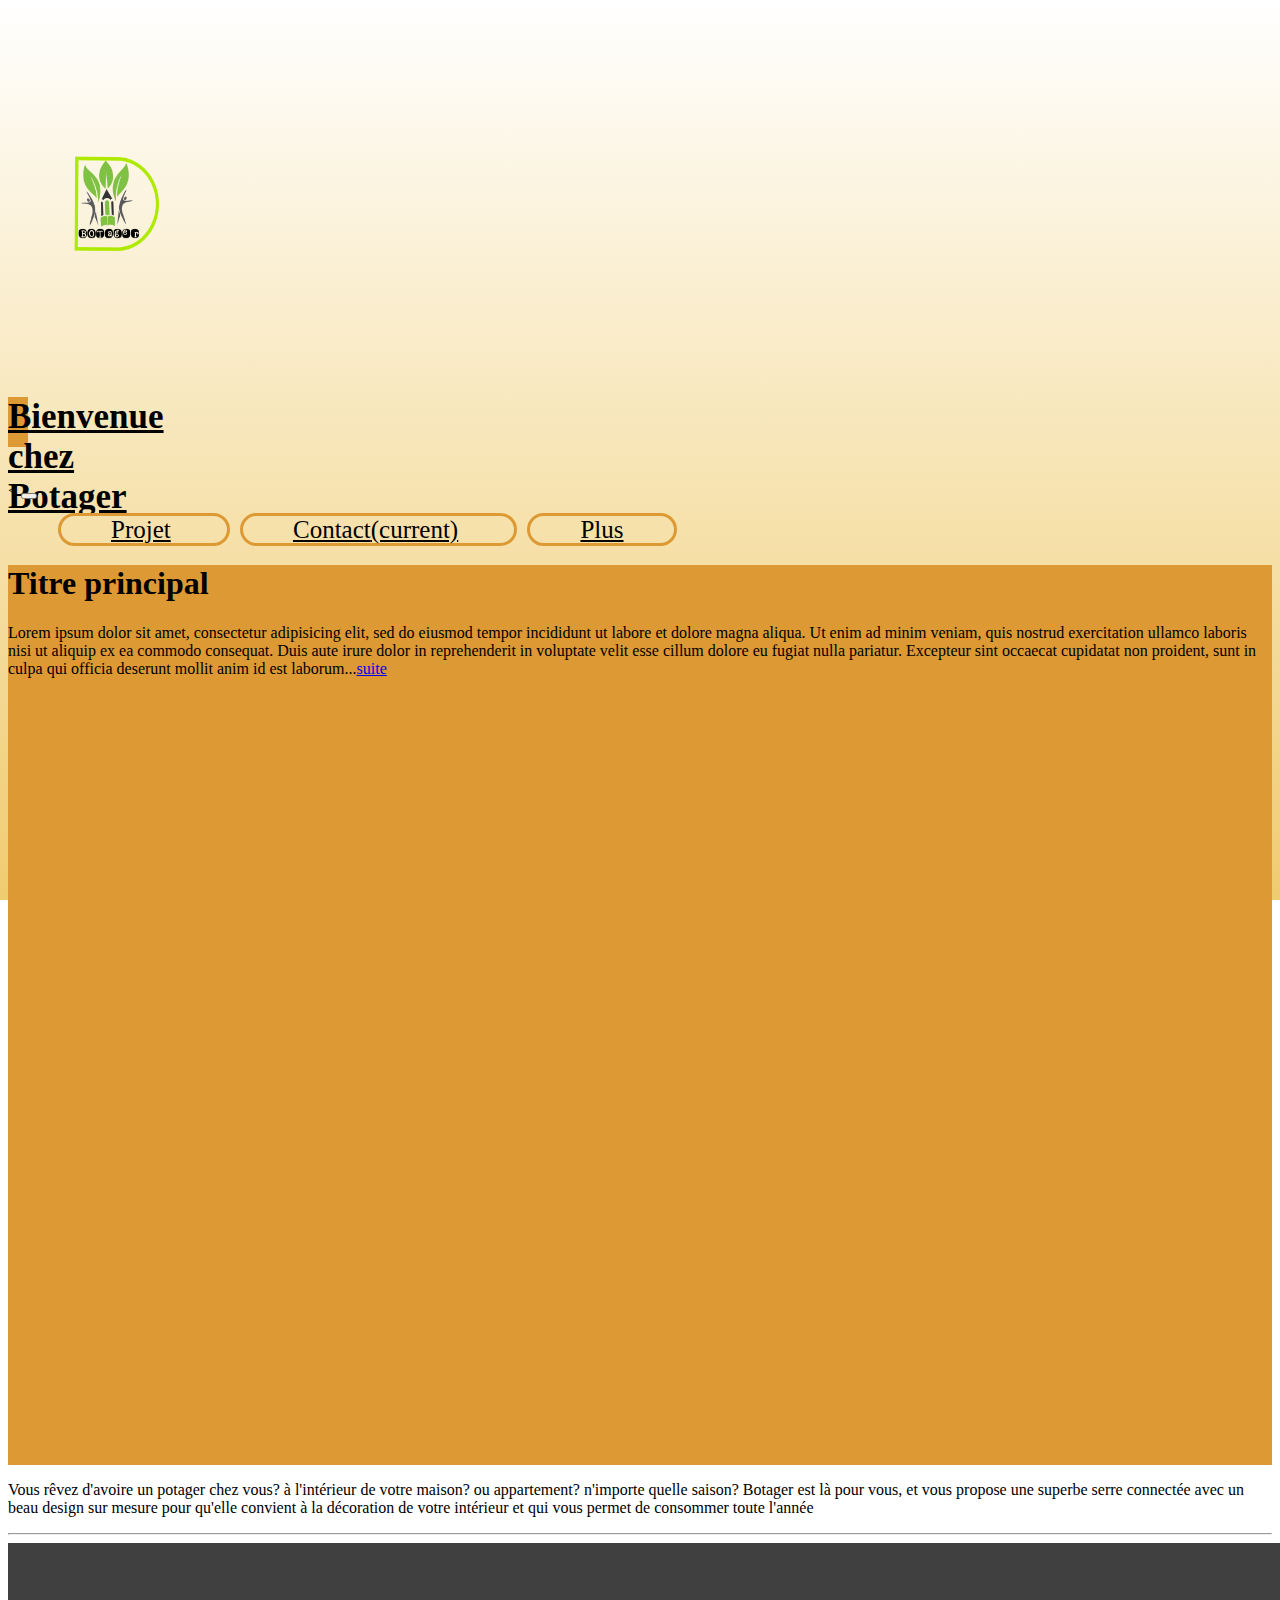
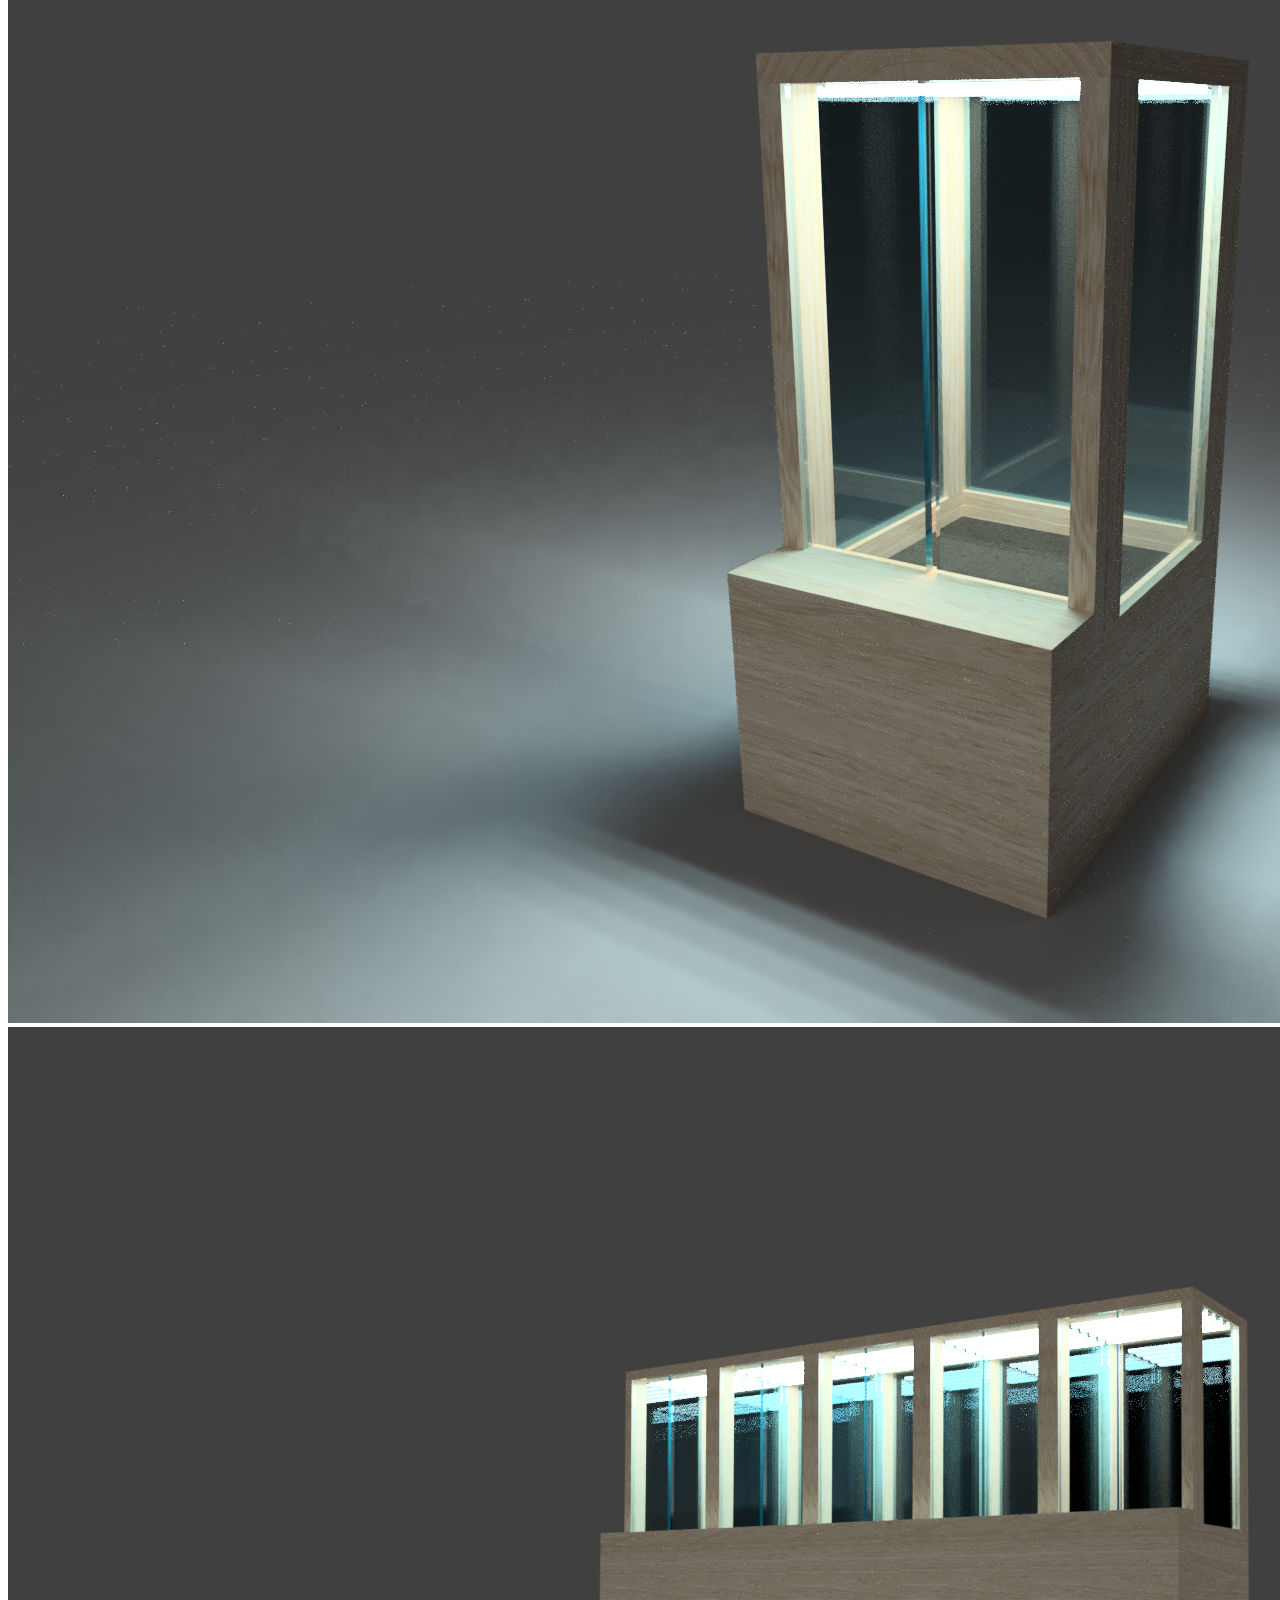
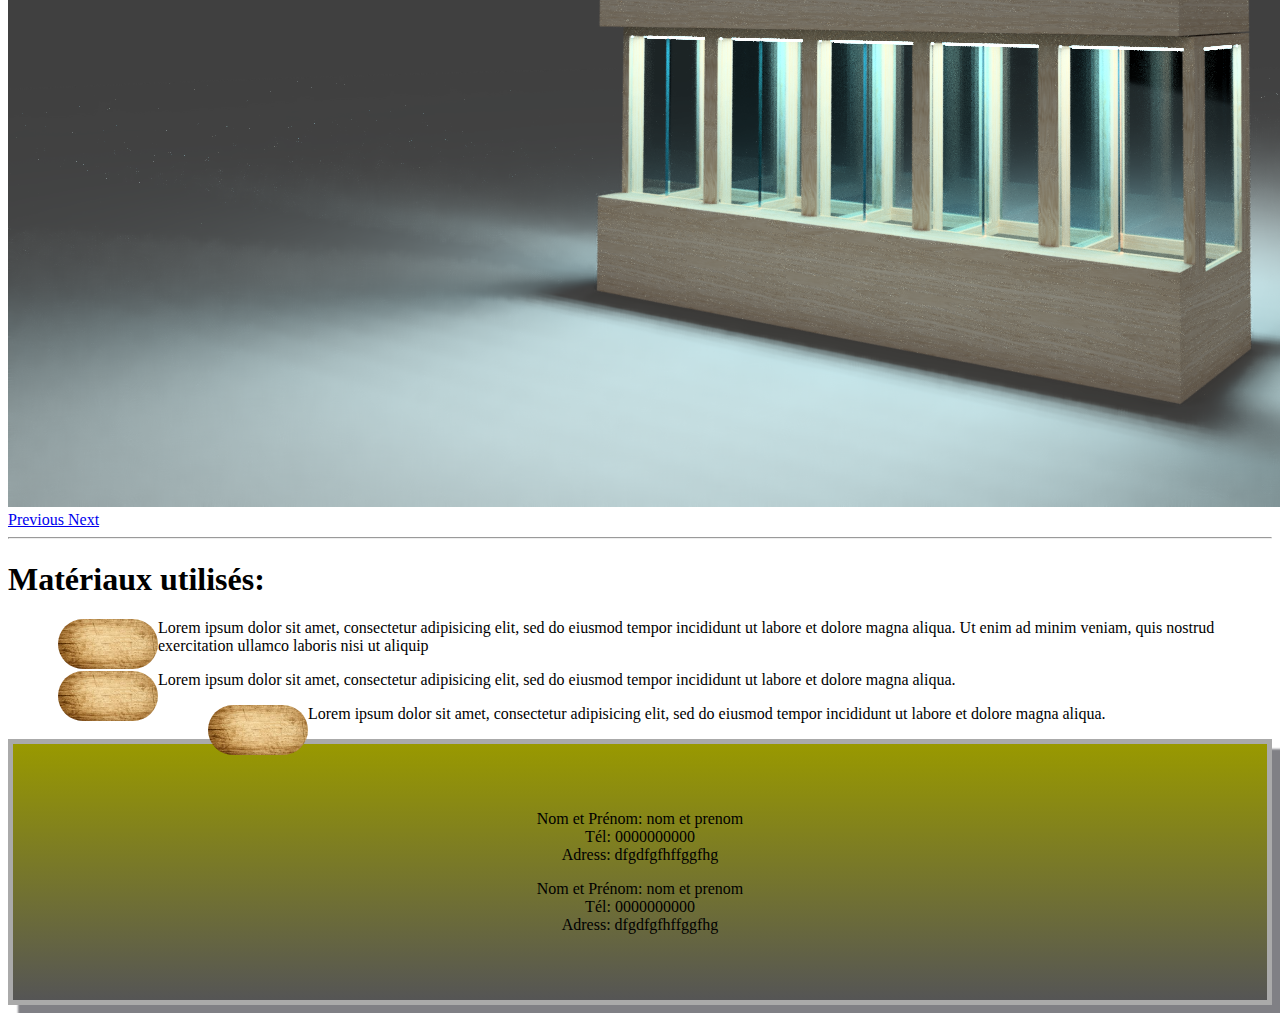
==== index.html @ 44935f29 "add page" ====
<!doctype html>
<html lang="en">
  <head>
    <!-- Required meta tags -->
    <meta charset="utf-8">
    <meta name="viewport" content="width=device-width, initial-scale=1, shrink-to-fit=no">

    <!-- Bootstrap CSS -->
    <link rel="stylesheet" href="https://stackpath.bootstrapcdn.com/bootstrap/4.1.3/css/bootstrap.min.css" integrity="sha384-MCw98/SFnGE8fJT3GXwEOngsV7Zt27NXFoaoApmYm81iuXoPkFOJwJ8ERdknLPMO" crossorigin="anonymous">

    <link rel="stylesheet" type="text/css" href="monstyle.css">


    <title>serre connectée</title>
    <style media="screen">

    .card-body{
     background-position: left;
     background: #DD9934;
     height: 100vh;

  margin-top: 50%%;
    }
    .jumbotron{

    }

 body{

    background: -webkit-linear-gradient(#FFF,#F0cc70);
    background-attachment: fixed;
  }

    
    </style>

  </head>
  <body>
   
  <!--debut de ma barre de navigation-->
<nav class="navbar navbar-expand-lg ">
  <a class="navbar-brand police " href="#"><img id="l" src="log.png"></a><div class="first"><p><strong> Bienvenue chez Botager </strong></p></div><
  <button class="navbar-toggler" type="button" data-toggle="collapse" data-target="#navbarSupportedContent" aria-controls="navbarSupportedContent" aria-expanded="false" aria-label="Toggle navigation">
    <span class="navbar-toggler-icon"></span>
  </button>

  <div class="collapse navbar-collapse justify-content-center " id="navbarSupportedContent">
    <ul class="navbar-nav">
      <li class="nav-item active">
        <a class="nav-link" href="index.html">Projet</a>
      </li>
      <li class="nav-item">
       <a class="nav-link" href="contact.html">Contact<span class="sr-only">(current)</span></a>
      </li>
      <li class="nav-item">
       <a class="nav-link" href="plus.html">Plus</a>
      </li>
  </div>
</nav>
  <!--la fin fin de la navbar-->
 
<div class="container-fluid">
  <div class="row">

    <div class="col-12 col-md-2">
        <div class="card-body">
      <h1 class="h3 card-title">Titre principal</h1>
    <p class="card-text">Lorem ipsum dolor sit amet, consectetur adipisicing elit, sed do eiusmod
tempor incididunt ut labore et dolore magna aliqua. Ut enim ad minim veniam,
quis nostrud exercitation ullamco laboris nisi ut aliquip ex ea commodo
consequat. Duis aute irure dolor in reprehenderit in voluptate velit esse
cillum dolore eu fugiat nulla pariatur. Excepteur sint occaecat cupidatat non
proident, sunt in culpa qui officia deserunt mollit anim id est laborum...<a href="#">suite</a></p>
    </div>
    </div>



    <div class="col-12 col-md-10">
  
 

               <!--image-carossel-->
               <div class="container-fluid">
                <p>Vous rêvez d'avoire un potager chez vous? à l'intérieur de votre maison? ou appartement? n'importe quelle saison? Botager est là pour vous, et vous propose une superbe serre connectée avec un beau design sur mesure pour qu'elle convient à la décoration de votre intérieur et qui vous permet de consommer toute l'année </p>
  <hr>

<div id="carouselExampleIndicators" class="carousel slide" data-ride="carousel">
 <!--  <ol class="carousel-indicators">
    <li data-target="#carouselExampleIndicators" data-slide-to="0" class="active"></li>
    <li data-target="#carouselExampleIndicators" data-slide-to="1"></li>
    <li data-target="#carouselExampleIndicators" data-slide-to="2"></li>
  </ol> -->
  <div class="carousel-inner">
  
    <div class="carousel-item active">
      <img class="d-block w-50 h-100" src="botager_2018-oct-27_04-47-46pm-000_customizedview3628967947.png" alt="First slide">
    </div>
    <div class="carousel-item">
      <img class="d-block w-50 h-100" src="1ef6206d-5197-49c4-bd0b-344ba0d85c7a.PNG" alt="Second slide">
    </div>
     </div>

  <a class="carousel-control-prev" href="#carouselExampleIndicators" role="button" data-slide="prev">
    <span class="carousel-control-prev-icon" aria-hidden="true"></span>
    <span class="sr-only">Previous</span>
  </a>
  <a class="carousel-control-next" href="#carouselExampleIndicators" role="button" data-slide="next">
    <span class="carousel-control-next-icon" aria-hidden="true"></span>
    <span class="sr-only">Next</span>
  </a>
</div>
          </div>

     <!--fin de carossel-->
<hr>

<h1>Matériaux utilisés:</h1>
<div class="materiel">
<img src="imagebois.jpg">
<p>Lorem ipsum dolor sit amet, consectetur adipisicing elit, sed do eiusmod
tempor incididunt ut labore et dolore magna aliqua. Ut enim ad minim veniam,
quis nostrud exercitation ullamco laboris nisi ut aliquip</p>
<img src="imagebois.jpg">
<p>Lorem ipsum dolor sit amet, consectetur adipisicing elit, sed do eiusmod
tempor incididunt ut labore et dolore magna aliqua. </p>
<img src="imagebois.jpg">
<p>Lorem ipsum dolor sit amet, consectetur adipisicing elit, sed do eiusmod
tempor incididunt ut labore et dolore magna aliqua.</p>
</div>


  
  

    </div>


 </div>
</div>



     <div id="contact">
    <div class="premier">
      <p>Nom et Prénom: nom et prenom <br> Tél: 0000000000 <br> Adress: dfgdfgfhffggfhg</p>
    </div> 
    <div class="deux">
     <p>Nom et Prénom: nom et prenom <br> Tél: 0000000000 <br> Adress: dfgdfgfhffggfhg</p>
   </div>
 </div>





  
   
  


 

    <!-- Optional JavaScript -->
    <!-- jQuery first, t <main class="container-fluid mb-4">
    <section class="row my-4">
       </section>
    <section class="row">

  <div class="col-12 col-md-6 col-lg-3">
   <section class="card">
    <img src="portelet.jpg" alt="coding" class="card-img-top" />
    <div class="card-body">
      <h1 class="h3 card-title">Titre principal</h1>
    <p class="card-text">llllllllllll lllllllllllllllll llllllllllll lllll lllllll llllllllll lll llll lll salut tout le monde, salut tout le monde, salut tout le monde</p>
    </div>
  </section>
   </div>
   </section>
   </main>hen Popper.js, then Bootstrap JS -->
    <script src="https://code.jquery.com/jquery-3.3.1.slim.min.js" integrity="sha384-q8i/X+965DzO0rT7abK41JStQIAqVgRVzpbzo5smXKp4YfRvH+8abtTE1Pi6jizo" crossorigin="anonymous"></script>
    <script src="https://cdnjs.cloudflare.com/ajax/libs/popper.js/1.14.3/umd/popper.min.js" integrity="sha384-ZMP7rVo3mIykV+2+9J3UJ46jBk0WLaUAdn689aCwoqbBJiSnjAK/l8WvCWPIPm49" crossorigin="anonymous"></script>
    <script src="https://stackpath.bootstrapcdn.com/bootstrap/4.1.3/js/bootstrap.min.js" integrity="sha384-ChfqqxuZUCnJSK3+MXmPNIyE6ZbWh2IMqE241rYiqJxyMiZ6OW/JmZQ5stwEULTy" crossorigin="anonymous"></script>
  </body>
</html>
---- monstyle.css ----
}
 .footer li{
      display: inline;
      margin-right: 30px;
     }
.footer a:hover{
  content: url(digitalent.jpg);
  width: 200px;
  height: 100px;
}
.footer {
      width: 800px;
      height:550px;
      display: inline;
      text-align: center;
      margin-top: 20px;
      justify-content: center;
      
     }
.footer a{
  display: inline;
}

    nav li:hover {
background-color: #dd9934;
}


 nav p{
  width: 20px;
  height: 50px;
  background: #DD9934;
  font-size: 35px;
  transition: width 1s;
  text-decoration: underline;
 
}
nav p:hover{
  width: 400px;
}
#l{
        width: 200px;
        height:350px;

      }
nav li {
  font-size: 25px;
  display: inline;
  border: 3px solid #DD9934;
  margin-left: 10px;
  margin-top: 20%;
  padding-left: 50px;
  padding-right: 50px;
  text-decoration: none;
  border-radius: 20px;
}
nav a{
  color: black;
  text-decoration: underline; 
}


.contact{
  size: 200px 600px;
  border: 5px solid #AAA;
  margin-top: 30%;
  padding: 50px 10px 50px 10px;
  background: linear-gradient(#990,#555);
  text-align: center;
  box-shadow: 10px 10px 2px #808085;
}

#contact{
  border: 5px solid #AAA;
  margin-top: 10px;
  padding: 50px 10px 50px 10px;
  background: linear-gradient(#990,#555);
  text-align: center;
  box-shadow: 10px 10px 2px #808085;
}
.materiel img{
   width: 100px;
   height: 50px;
   border-radius: 100px;
   float: left;
   margin-left: 50px;
  

}
.materiel p{

}
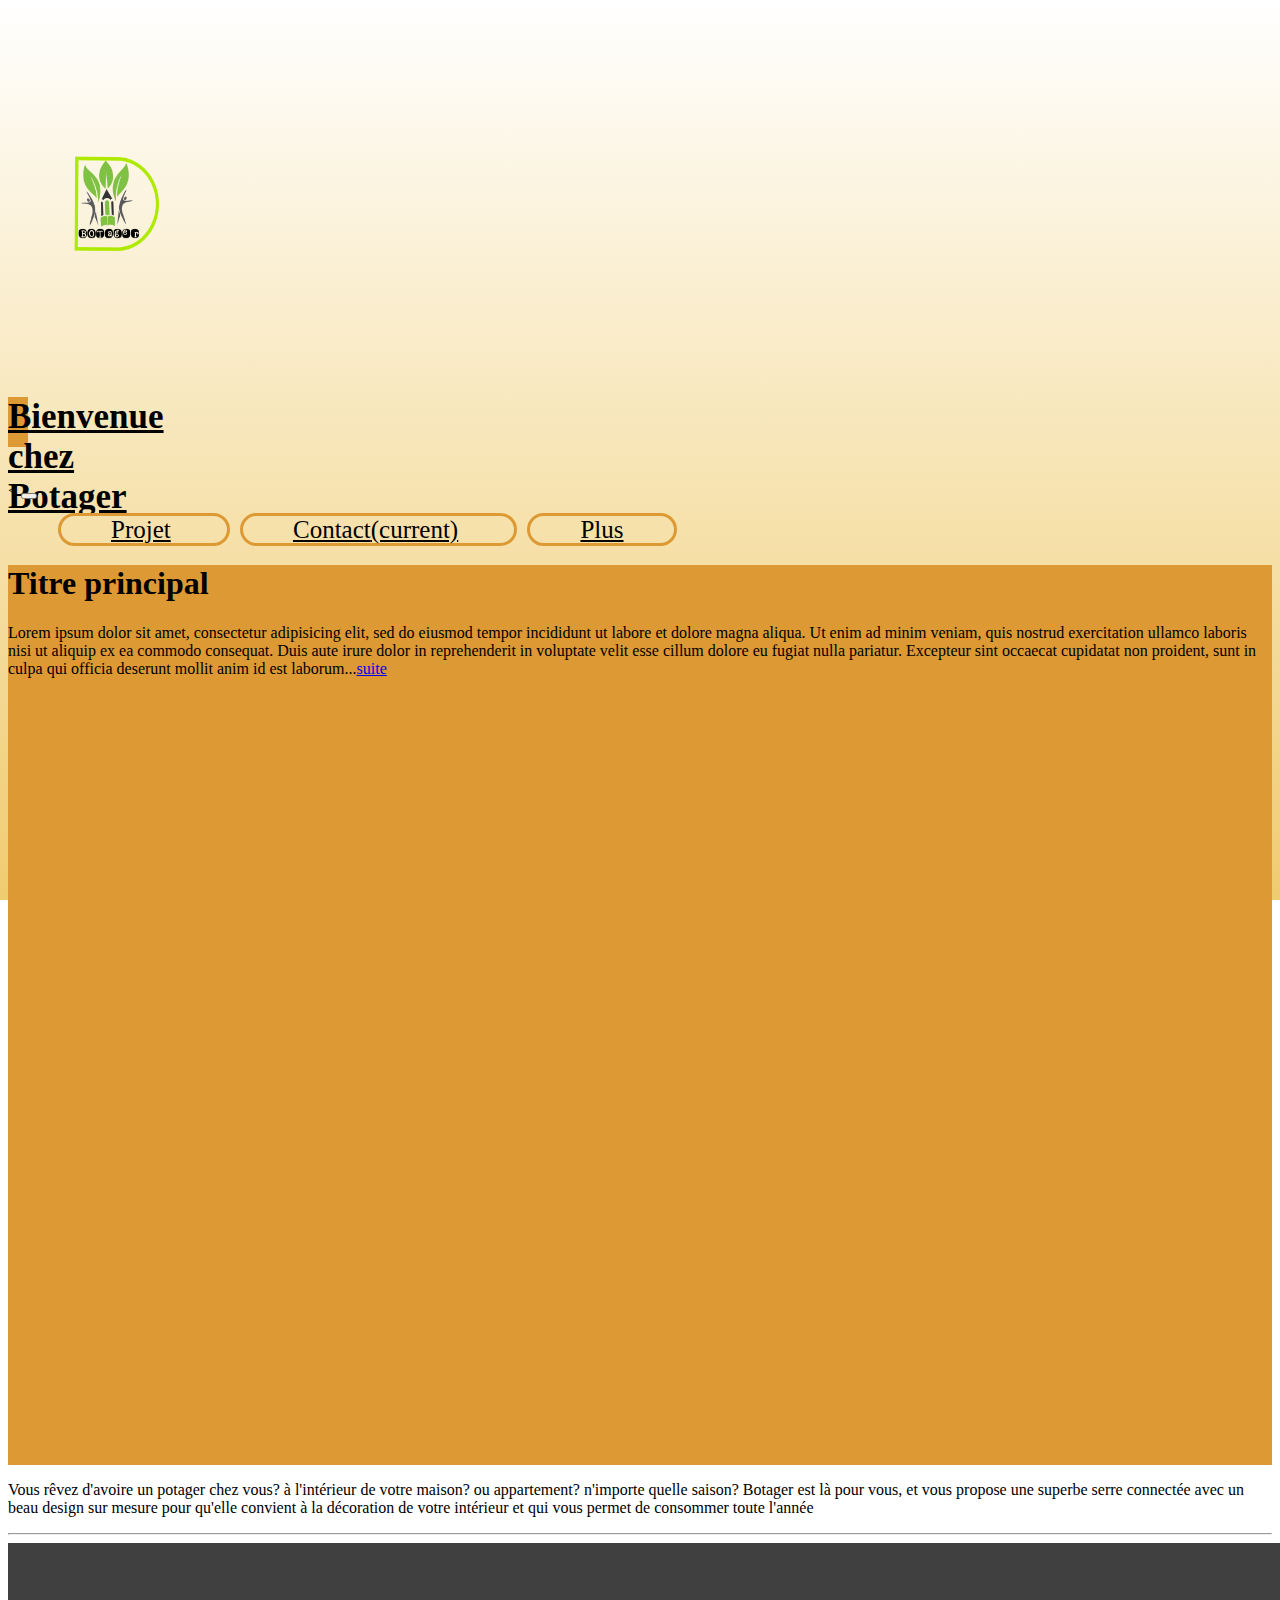
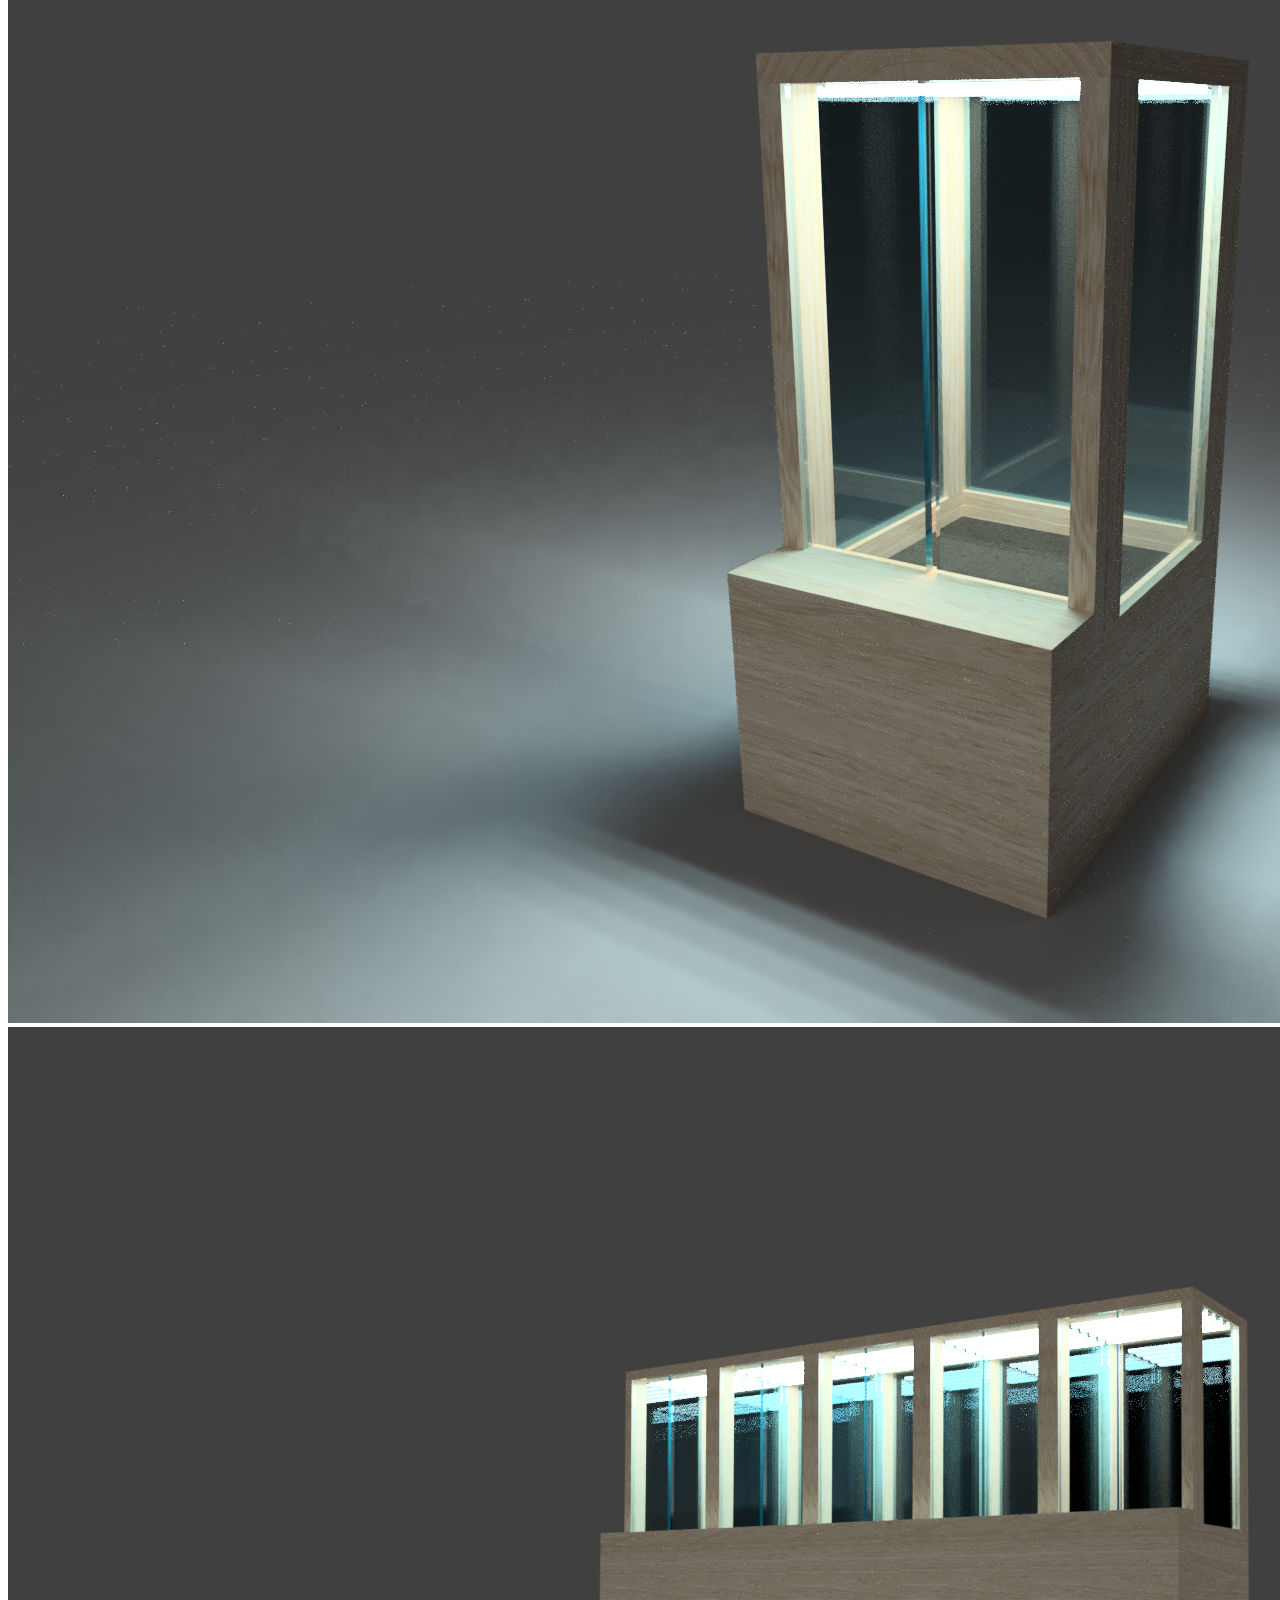
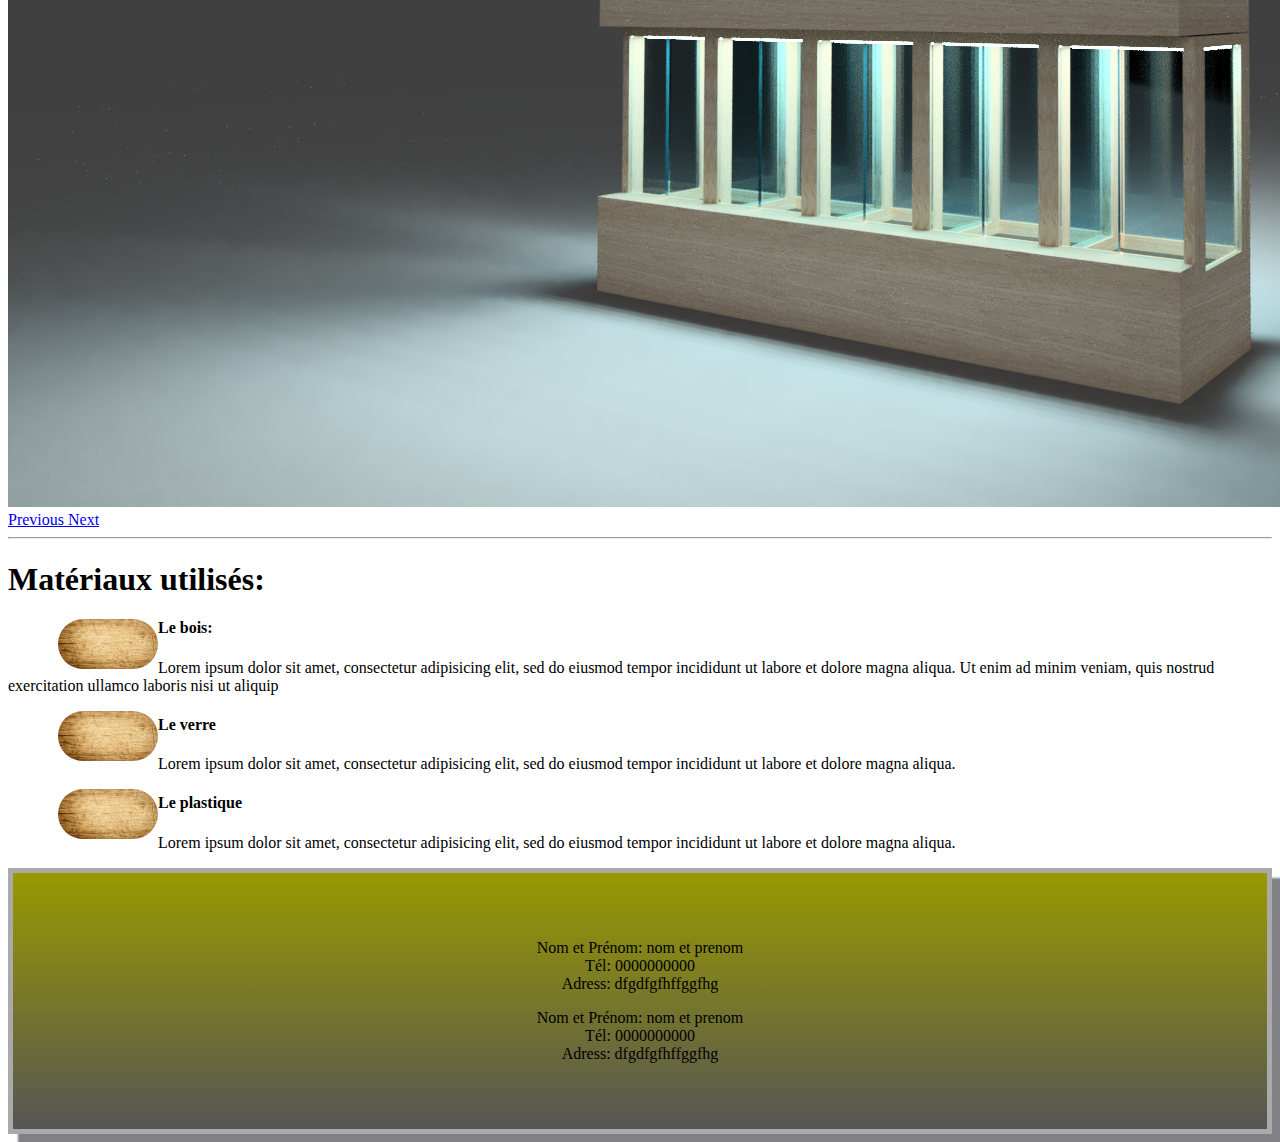
==== commit 6be7169b: "Update index.html" ====
--- a/index.html
+++ b/index.html
@@ -118,14 +118,15 @@
 <h1>Matériaux utilisés:</h1>
 <div class="materiel">
 <img src="imagebois.jpg">
-<p>Lorem ipsum dolor sit amet, consectetur adipisicing elit, sed do eiusmod
+
+<p><h4>Le bois:</h4>Lorem ipsum dolor sit amet, consectetur adipisicing elit, sed do eiusmod
 tempor incididunt ut labore et dolore magna aliqua. Ut enim ad minim veniam,
 quis nostrud exercitation ullamco laboris nisi ut aliquip</p>
 <img src="imagebois.jpg">
-<p>Lorem ipsum dolor sit amet, consectetur adipisicing elit, sed do eiusmod
+<p><h4>Le verre</h4>Lorem ipsum dolor sit amet, consectetur adipisicing elit, sed do eiusmod
 tempor incididunt ut labore et dolore magna aliqua. </p>
 <img src="imagebois.jpg">
-<p>Lorem ipsum dolor sit amet, consectetur adipisicing elit, sed do eiusmod
+<p><h4>Le plastique</h4>Lorem ipsum dolor sit amet, consectetur adipisicing elit, sed do eiusmod
 tempor incididunt ut labore et dolore magna aliqua.</p>
 </div>
 
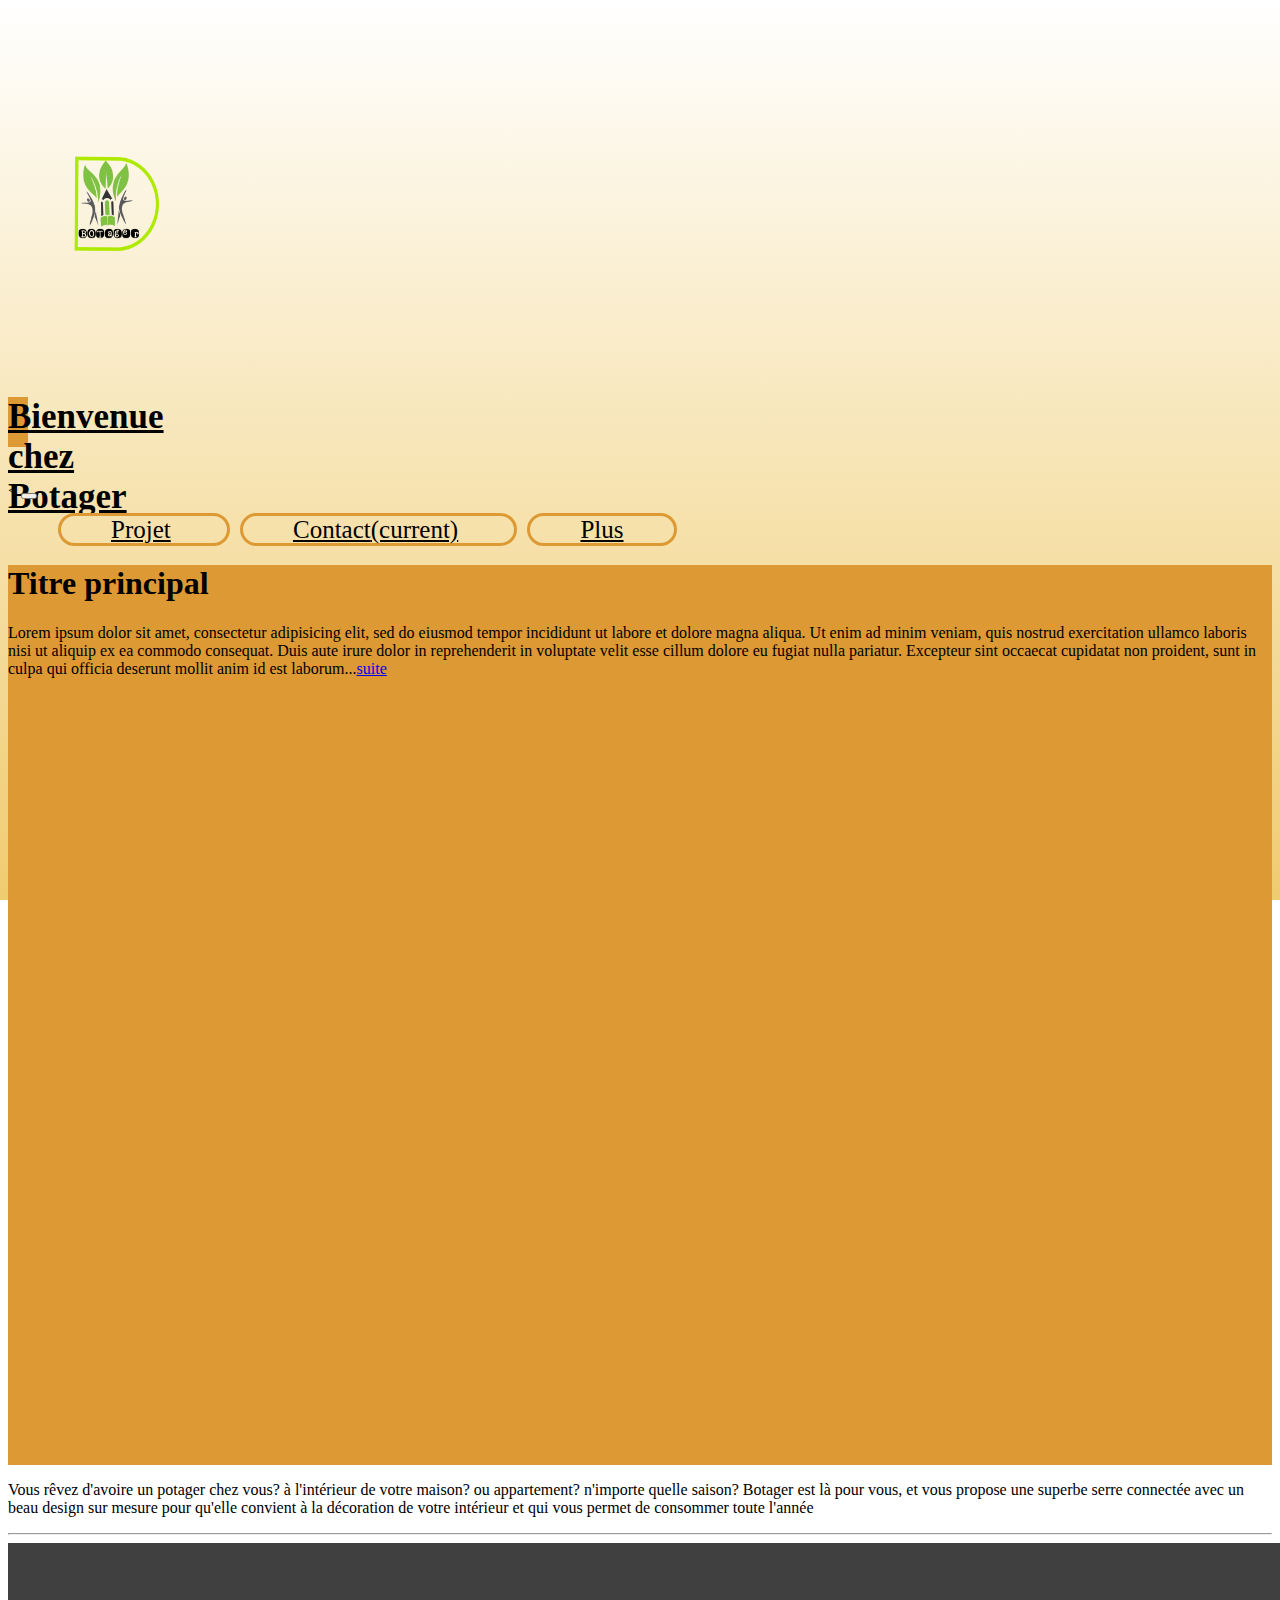
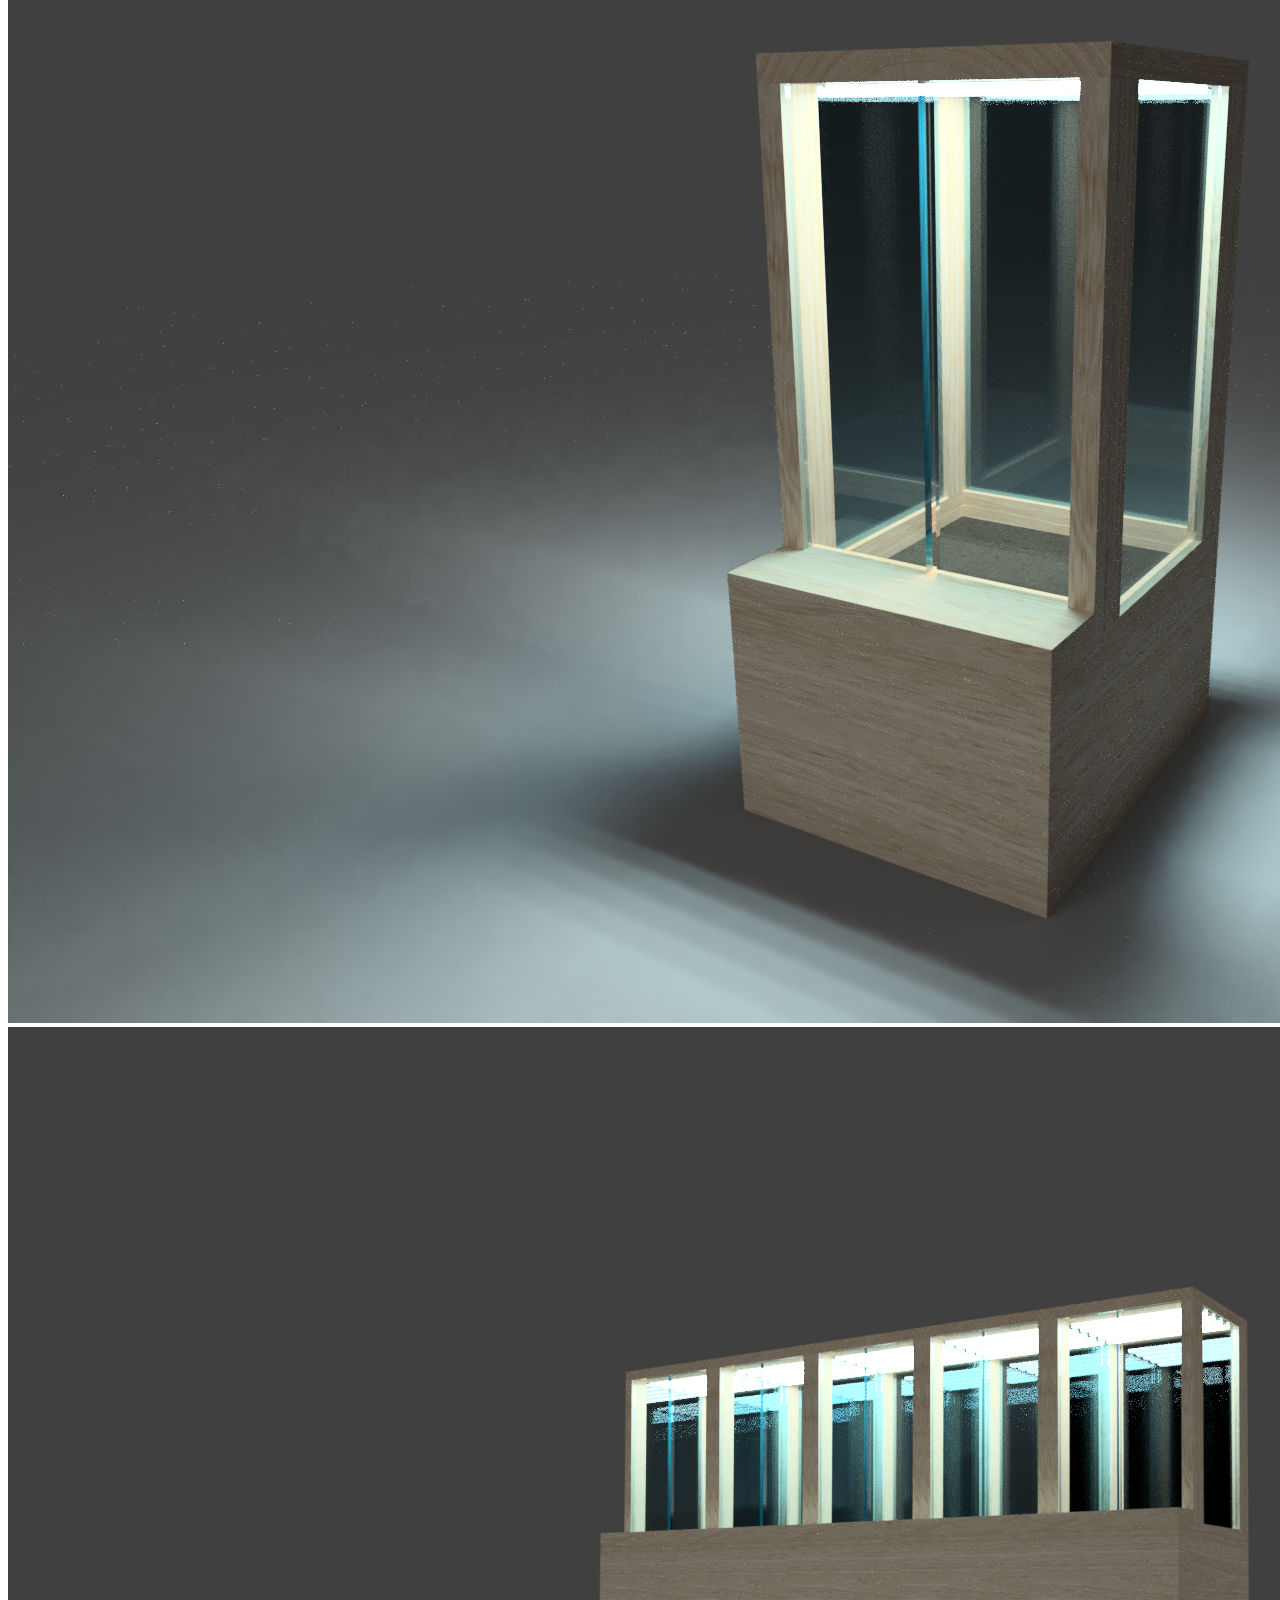
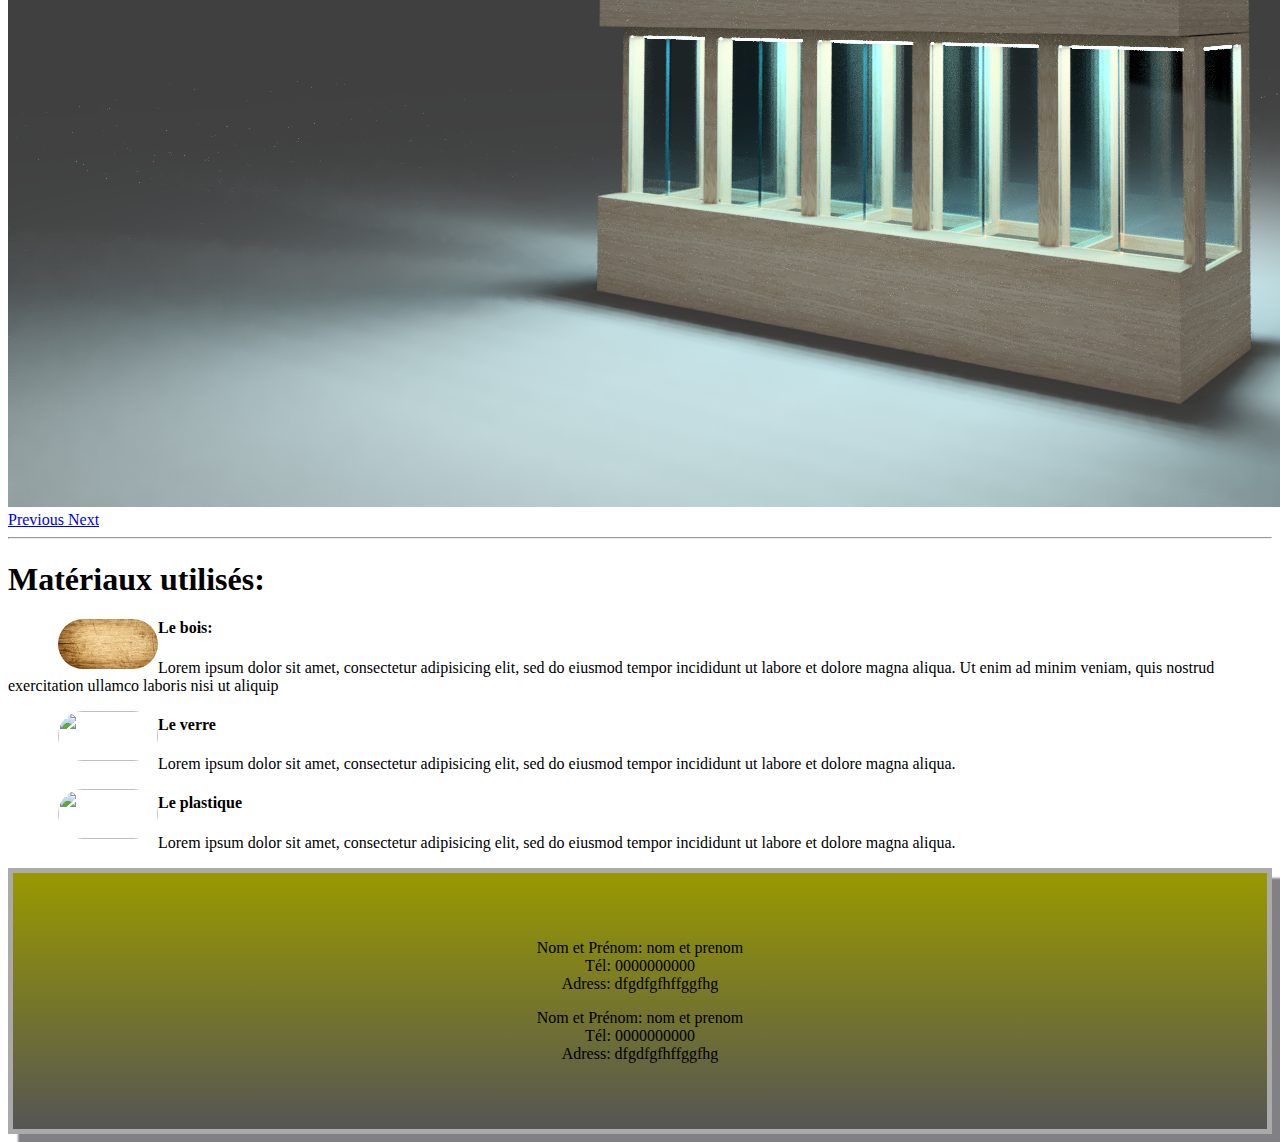
==== commit 16c337a1: "Update index.html" ====
--- a/index.html
+++ b/index.html
@@ -122,10 +122,10 @@
 <p><h4>Le bois:</h4>Lorem ipsum dolor sit amet, consectetur adipisicing elit, sed do eiusmod
 tempor incididunt ut labore et dolore magna aliqua. Ut enim ad minim veniam,
 quis nostrud exercitation ullamco laboris nisi ut aliquip</p>
-<img src="imagebois.jpg">
+<img src="https://depannage-vitres.be/wp-content/uploads/2017/06/71-verres.jpg">
 <p><h4>Le verre</h4>Lorem ipsum dolor sit amet, consectetur adipisicing elit, sed do eiusmod
 tempor incididunt ut labore et dolore magna aliqua. </p>
-<img src="imagebois.jpg">
+<img src="https://i.pinimg.com/originals/17/ba/d8/17bad81008a422ecb24c2eaf107bfab8.jpg">
 <p><h4>Le plastique</h4>Lorem ipsum dolor sit amet, consectetur adipisicing elit, sed do eiusmod
 tempor incididunt ut labore et dolore magna aliqua.</p>
 </div>
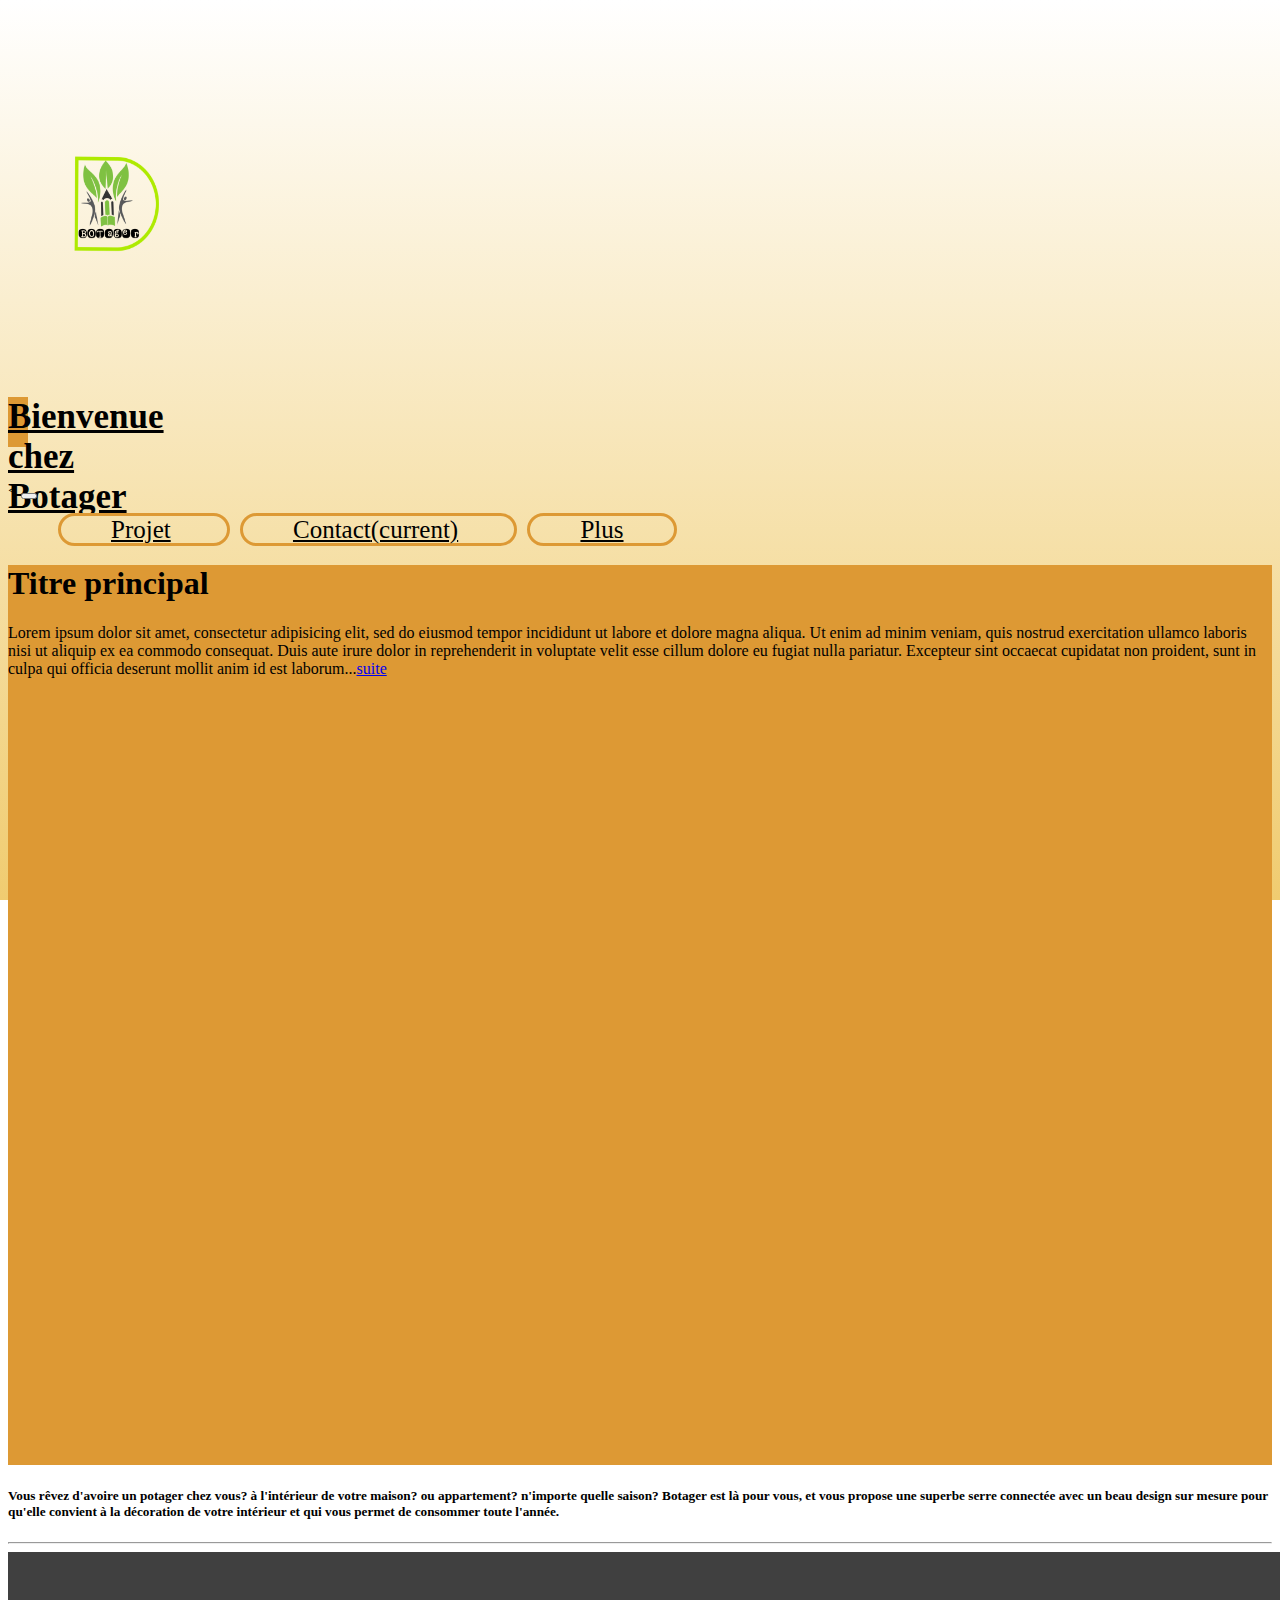
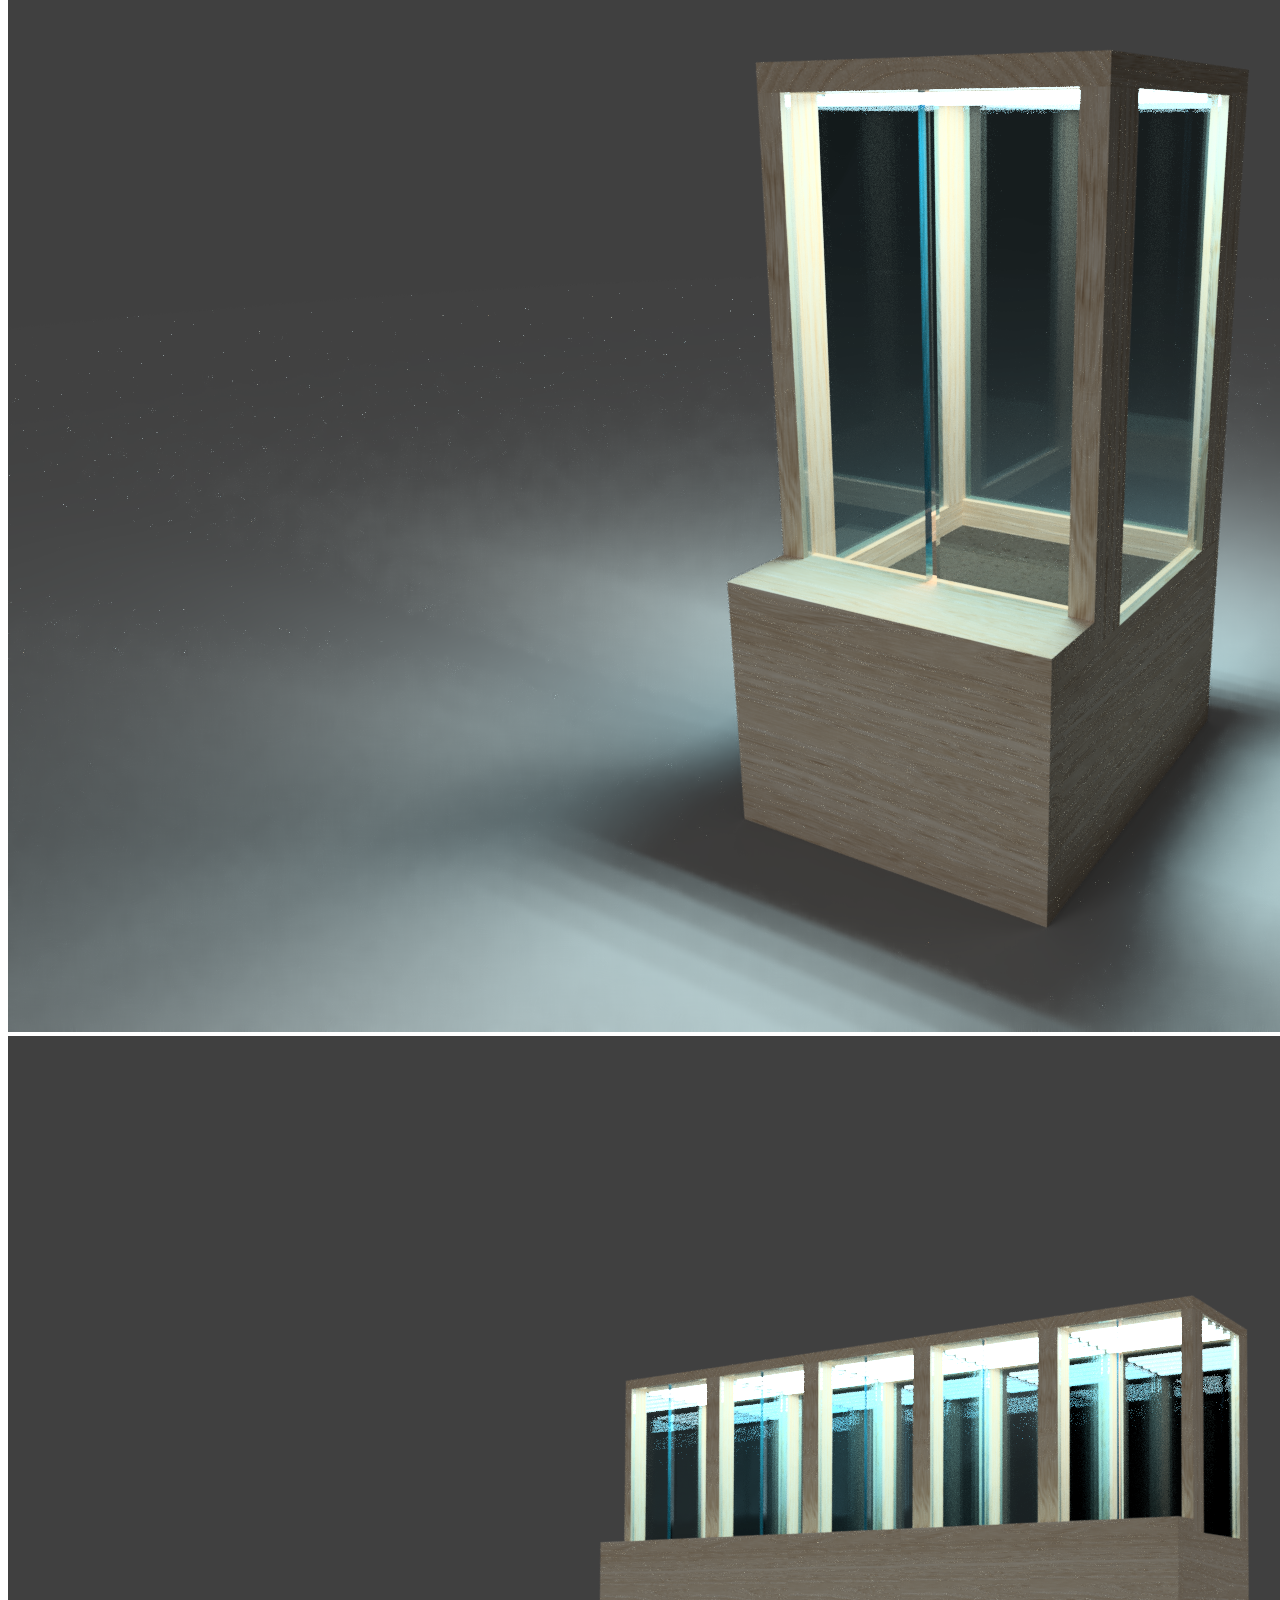
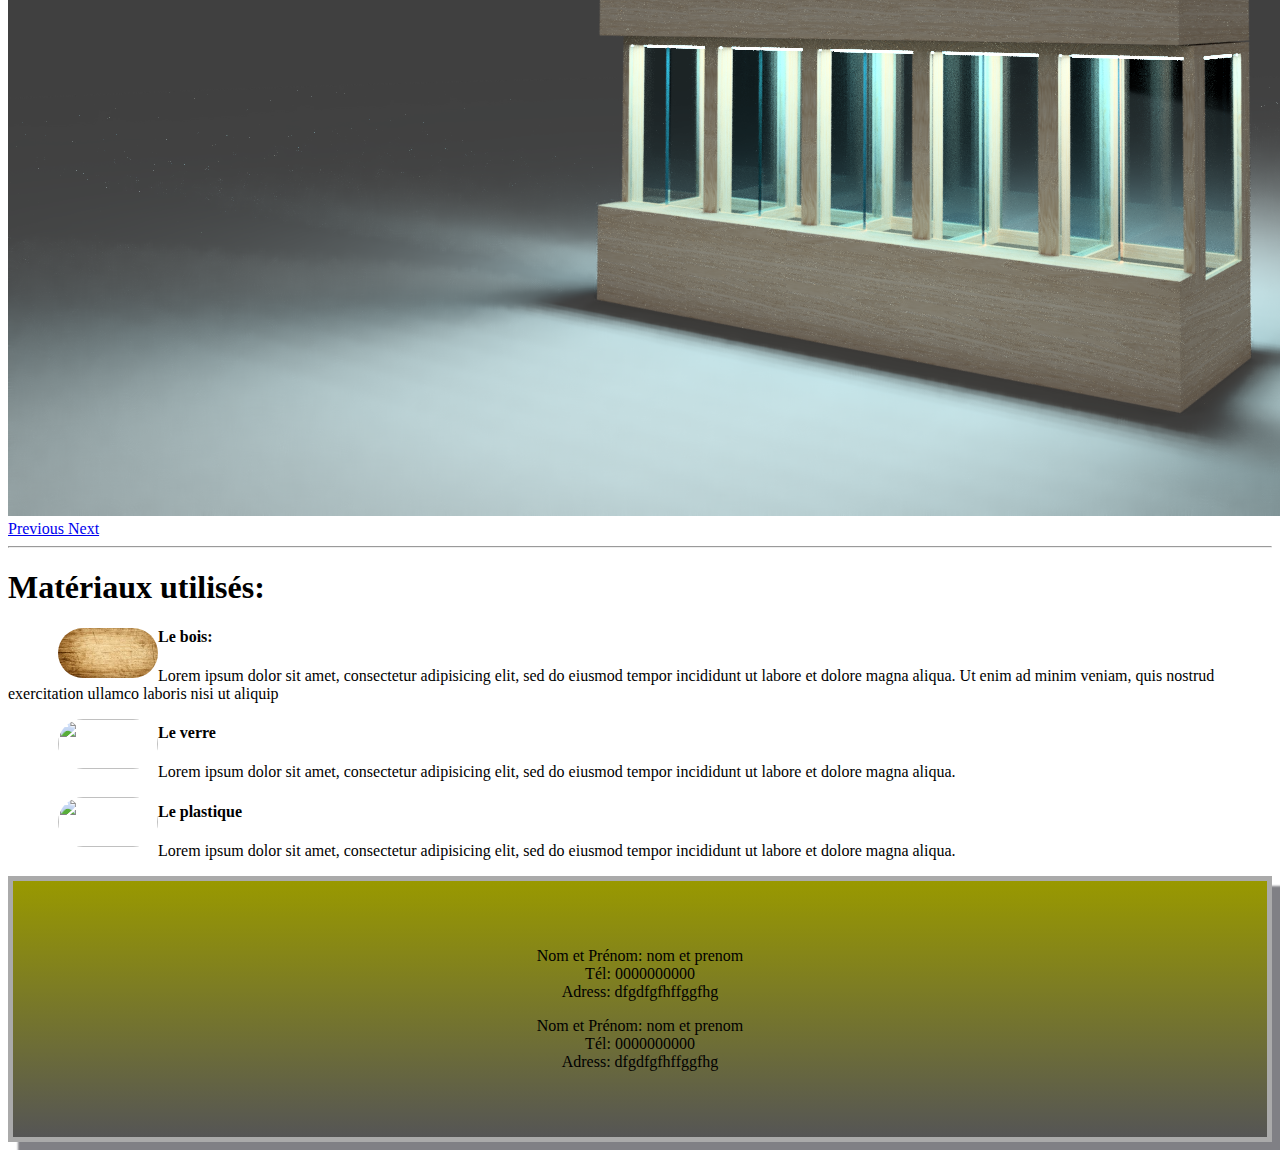
==== commit 9d436e09: "Update index.html" ====
--- a/index.html
+++ b/index.html
@@ -82,7 +82,7 @@
 
                <!--image-carossel-->
                <div class="container-fluid">
-                <p>Vous rêvez d'avoire un potager chez vous? à l'intérieur de votre maison? ou appartement? n'importe quelle saison? Botager est là pour vous, et vous propose une superbe serre connectée avec un beau design sur mesure pour qu'elle convient à la décoration de votre intérieur et qui vous permet de consommer toute l'année </p>
+                <h5>Vous rêvez d'avoire un potager chez vous? à l'intérieur de votre maison? ou appartement? n'importe quelle saison? Botager est là pour vous, et vous propose une superbe serre connectée avec un beau design sur mesure pour qu'elle convient à la décoration de votre intérieur et qui vous permet de consommer toute l'année. </h5>
   <hr>
 
 <div id="carouselExampleIndicators" class="carousel slide" data-ride="carousel">
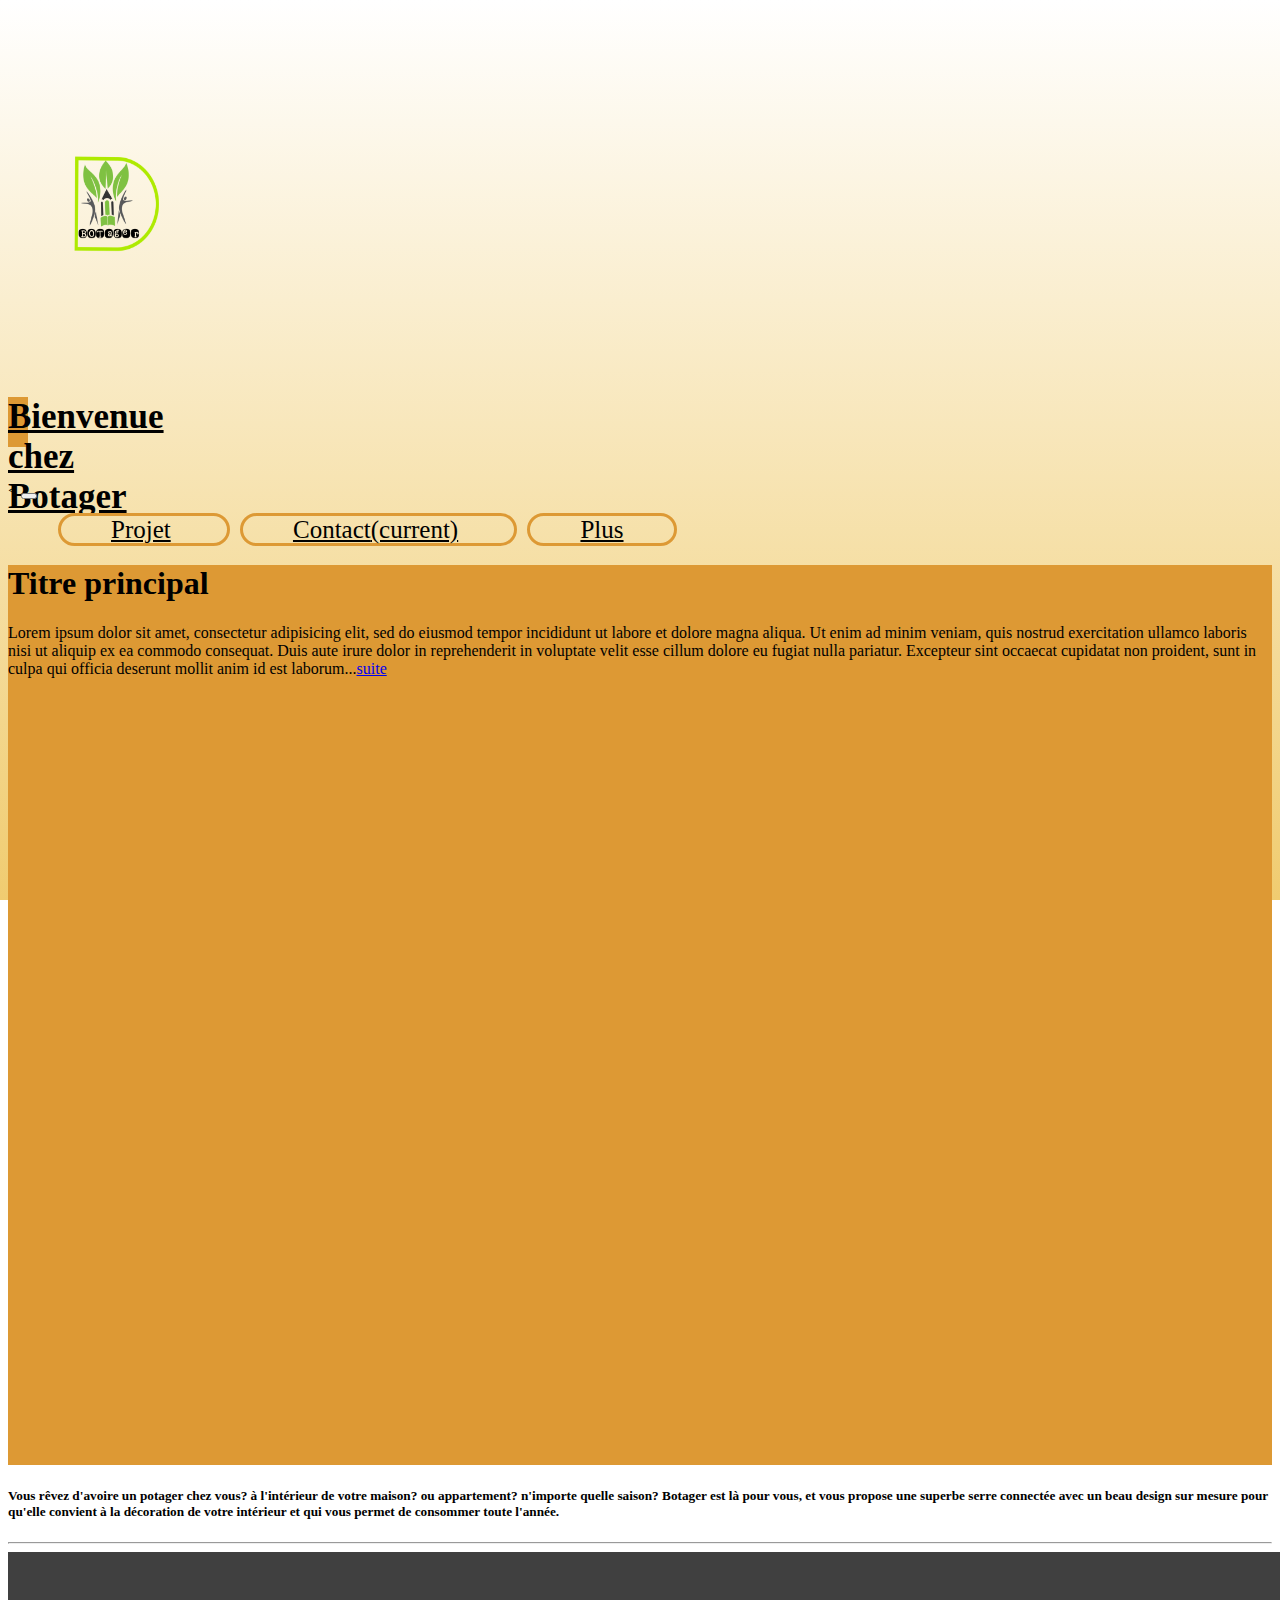
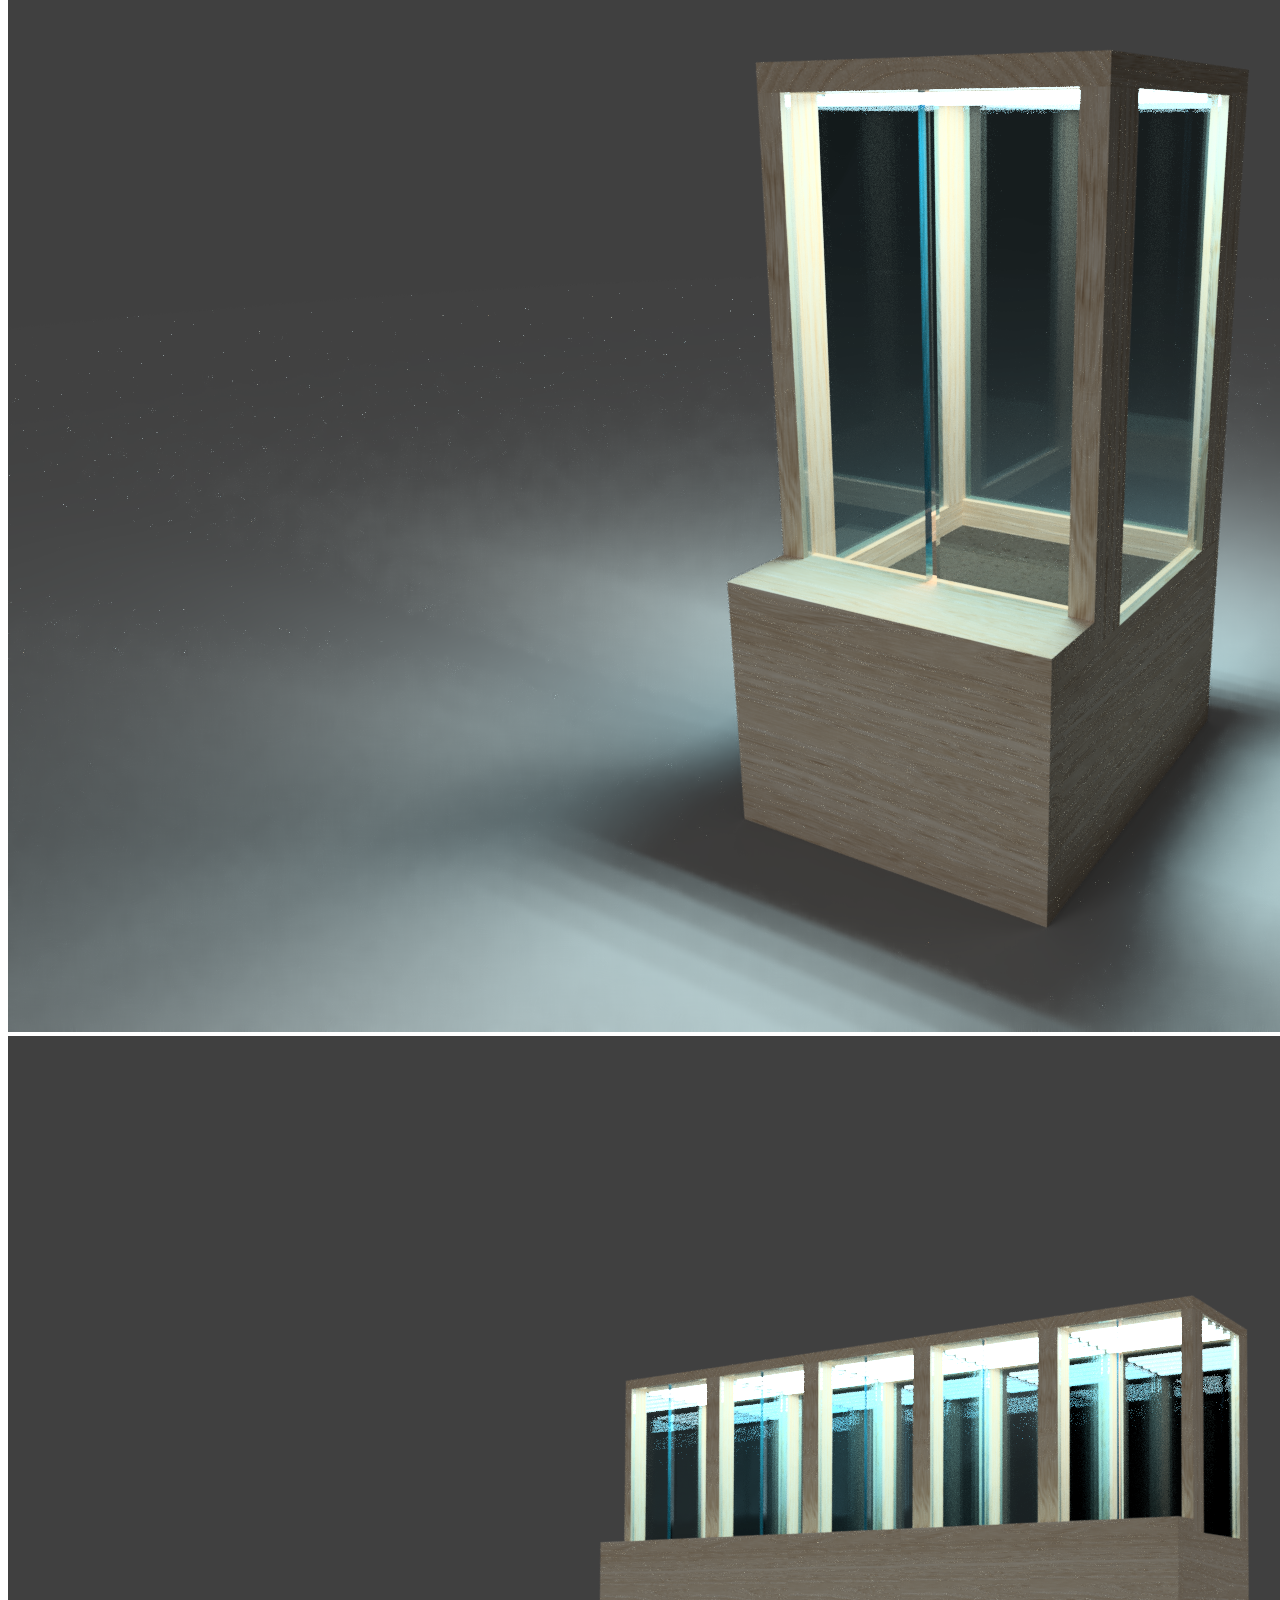
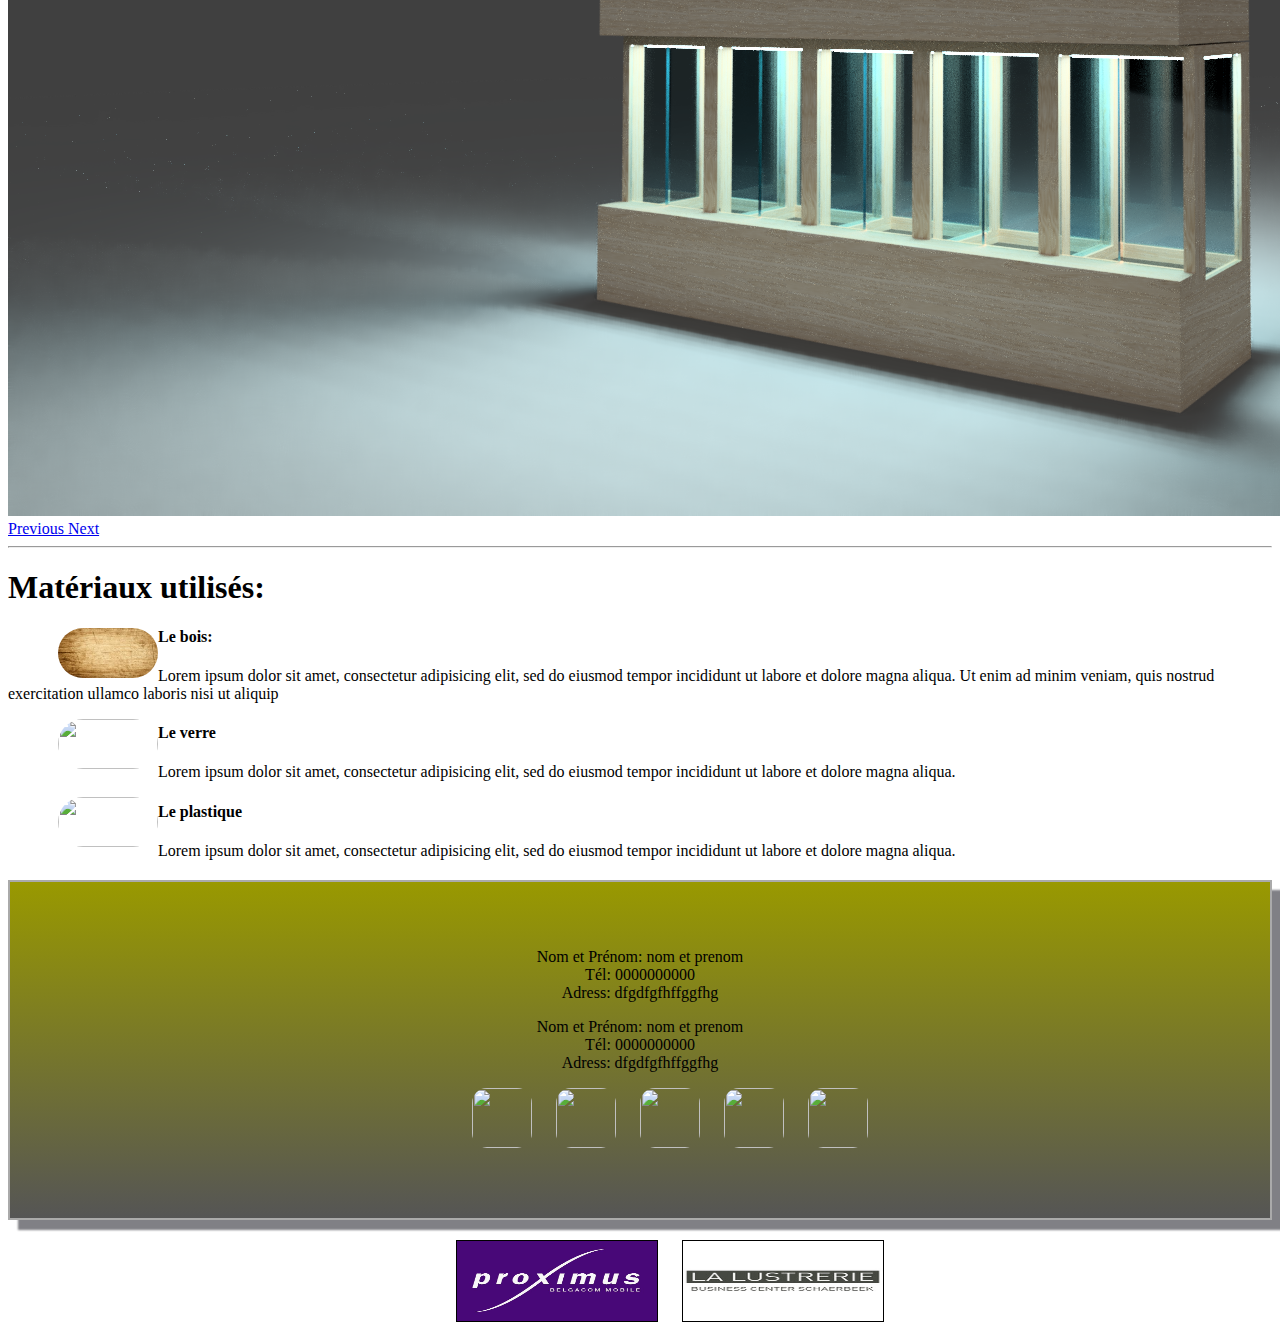
==== commit 51c61004: "mod" ====
--- a/index.html
+++ b/index.html
@@ -142,14 +142,34 @@
 
 
 
-     <div id="contact">
+        <!-- ecpace vert de contact -->
+  <div class="contact">
     <div class="premier">
       <p>Nom et Prénom: nom et prenom <br> Tél: 0000000000 <br> Adress: dfgdfgfhffggfhg</p>
     </div> 
     <div class="deux">
      <p>Nom et Prénom: nom et prenom <br> Tél: 0000000000 <br> Adress: dfgdfgfhffggfhg</p>
    </div>
+
+   <div class="reseau"><ul>
+     <li><img src="https://upload.wikimedia.org/wikipedia/commons/thumb/1/16/Facebook-icon-1.png/600px-Facebook-icon-1.png"></li>
+     <li><img src="http://www.fnogec.org/liens/icone-linkedin-png/image"></li>
+     <li><img src="http://www.icone-png.com/png/6/6177.png"></li>
+     <li><img src="https://qph.fs.quoracdn.net/main-qimg-c0da23059f2b6fa6004ed1fdc614c13a"></li>
+      <li><img src="https://upload.wikimedia.org/wikipedia/commons/thumb/a/a5/Instagram_icon.png/480px-Instagram_icon.png"></li>
+   </ul>
+   </div>
  </div>
+ <!-- fin de contact -->
+
+  <div class="cont">
+  <ul>
+   <li><a href="https://www.proximus.be/fr/id_personal/particuliers.html?v1=PaidSearch&v2=semetis-sls-esl&v3=Google&v4=Brand&v5=Adtext&v6=Proximus&v7=res-brand-proximus&gclid=Cj0KCQiAoJrfBRC0ARIsANqkS_4Ap27gLesJHe5vIed6XvBZtx3CFUovoqEehH7XCnHFhln9KE4bwuwaAmi8EALw_wcB&gclsrc=aw.ds"><img src="proxim.jpg"></a></li>
+ 
+   <li><a id="demo" href="http://www.lalustrerie.be"><img src="lust.jpg"></a></li>
+  
+  </ul>
+  </div>
 
 
 
--- a/monstyle.css
+++ b/monstyle.css
@@ -58,12 +58,42 @@
   color: black;
   text-decoration: underline; 
 }
+.contact li{
+  display: inline;
+
+}
+.cont{
+  text-align: center;
+  margin-top: 20px;
+}
+
+.cont li{
+  display: inline;
+  text-align: center;
+
+}
+
+.cont img{
+  width: 200px;
+  height: 80px;
+  justify-content: space-between;
+  margin-left: 20px;
+  border: 1px solid black;
+}
+.contact img{
+  width: 60px;
+  height: 60px;
+  justify-content: space-between;
+  margin-left: 20px;
+  border-radius: 15px;
+
+}
 
 
 .contact{
   size: 200px 600px;
-  border: 5px solid #AAA;
-  margin-top: 30%;
+  border: 2px solid #AAA;
+  margin-top: 20px;
   padding: 50px 10px 50px 10px;
   background: linear-gradient(#990,#555);
   text-align: center;
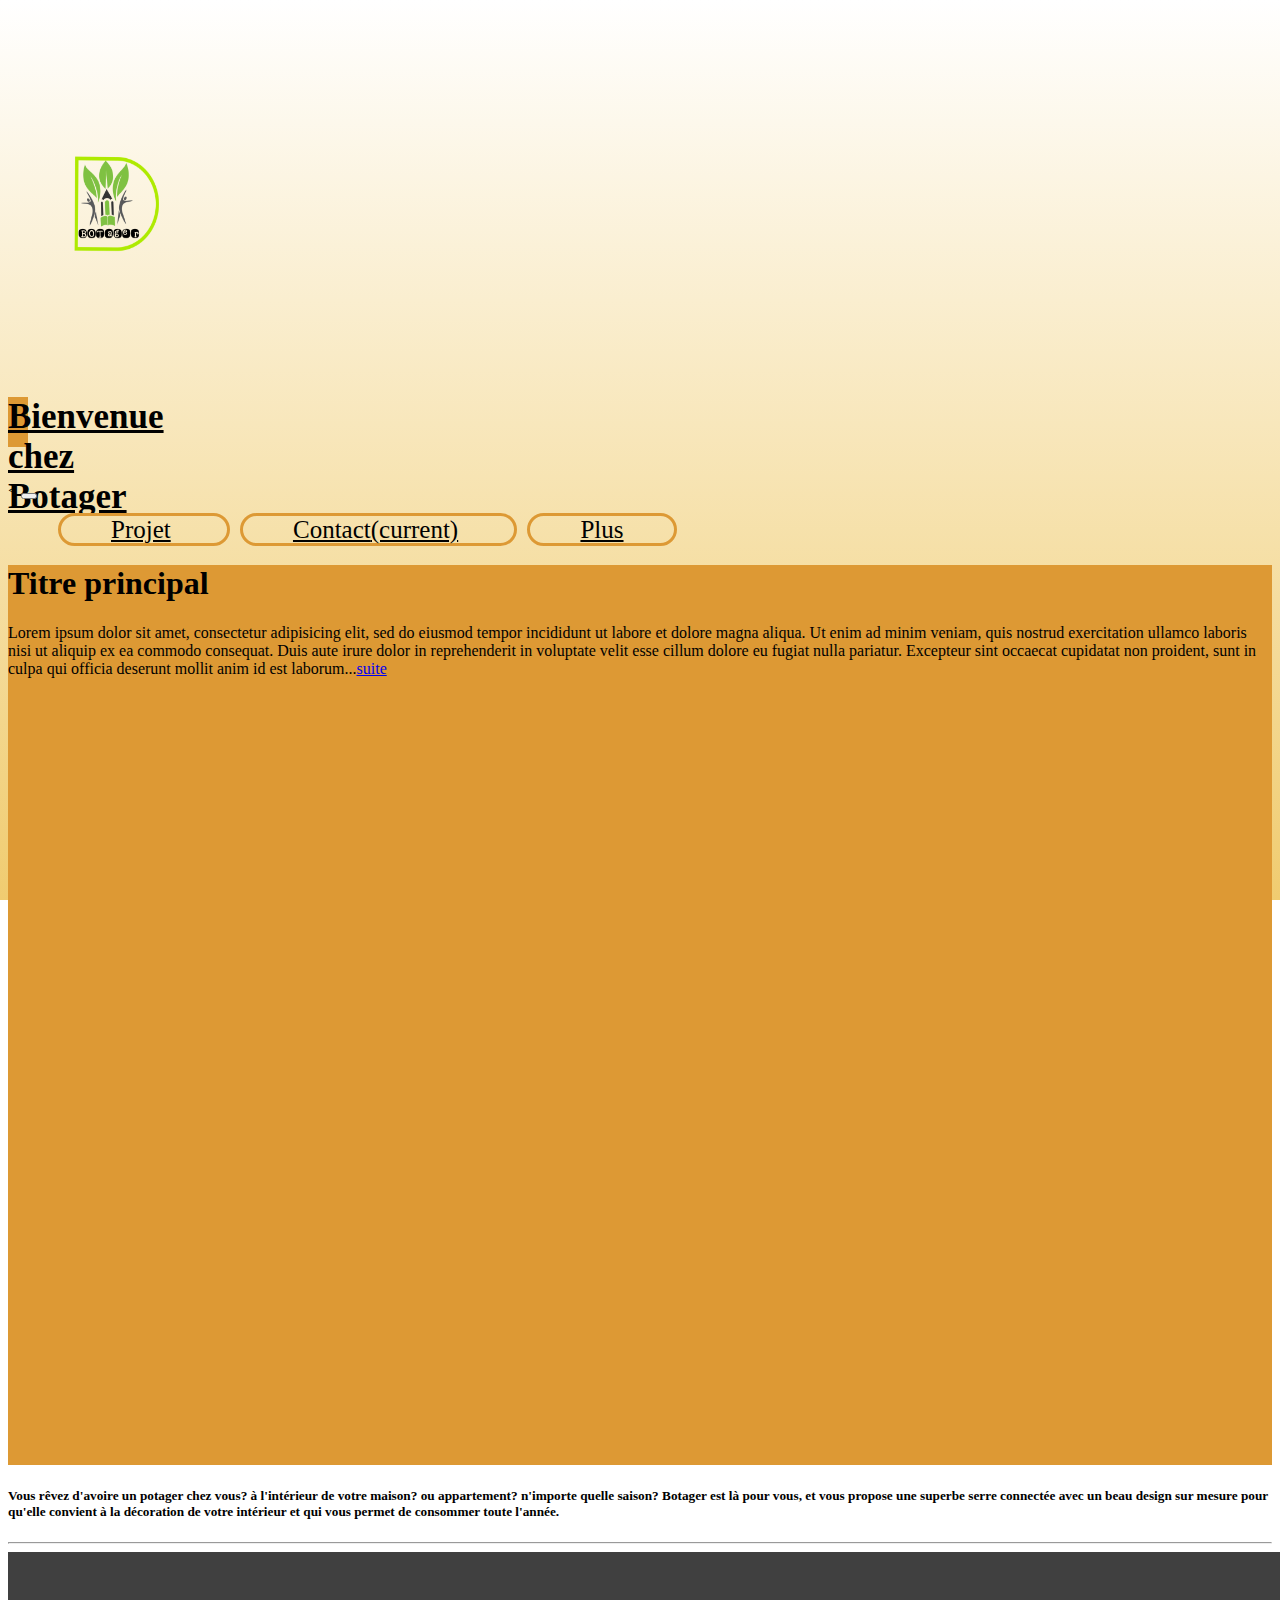
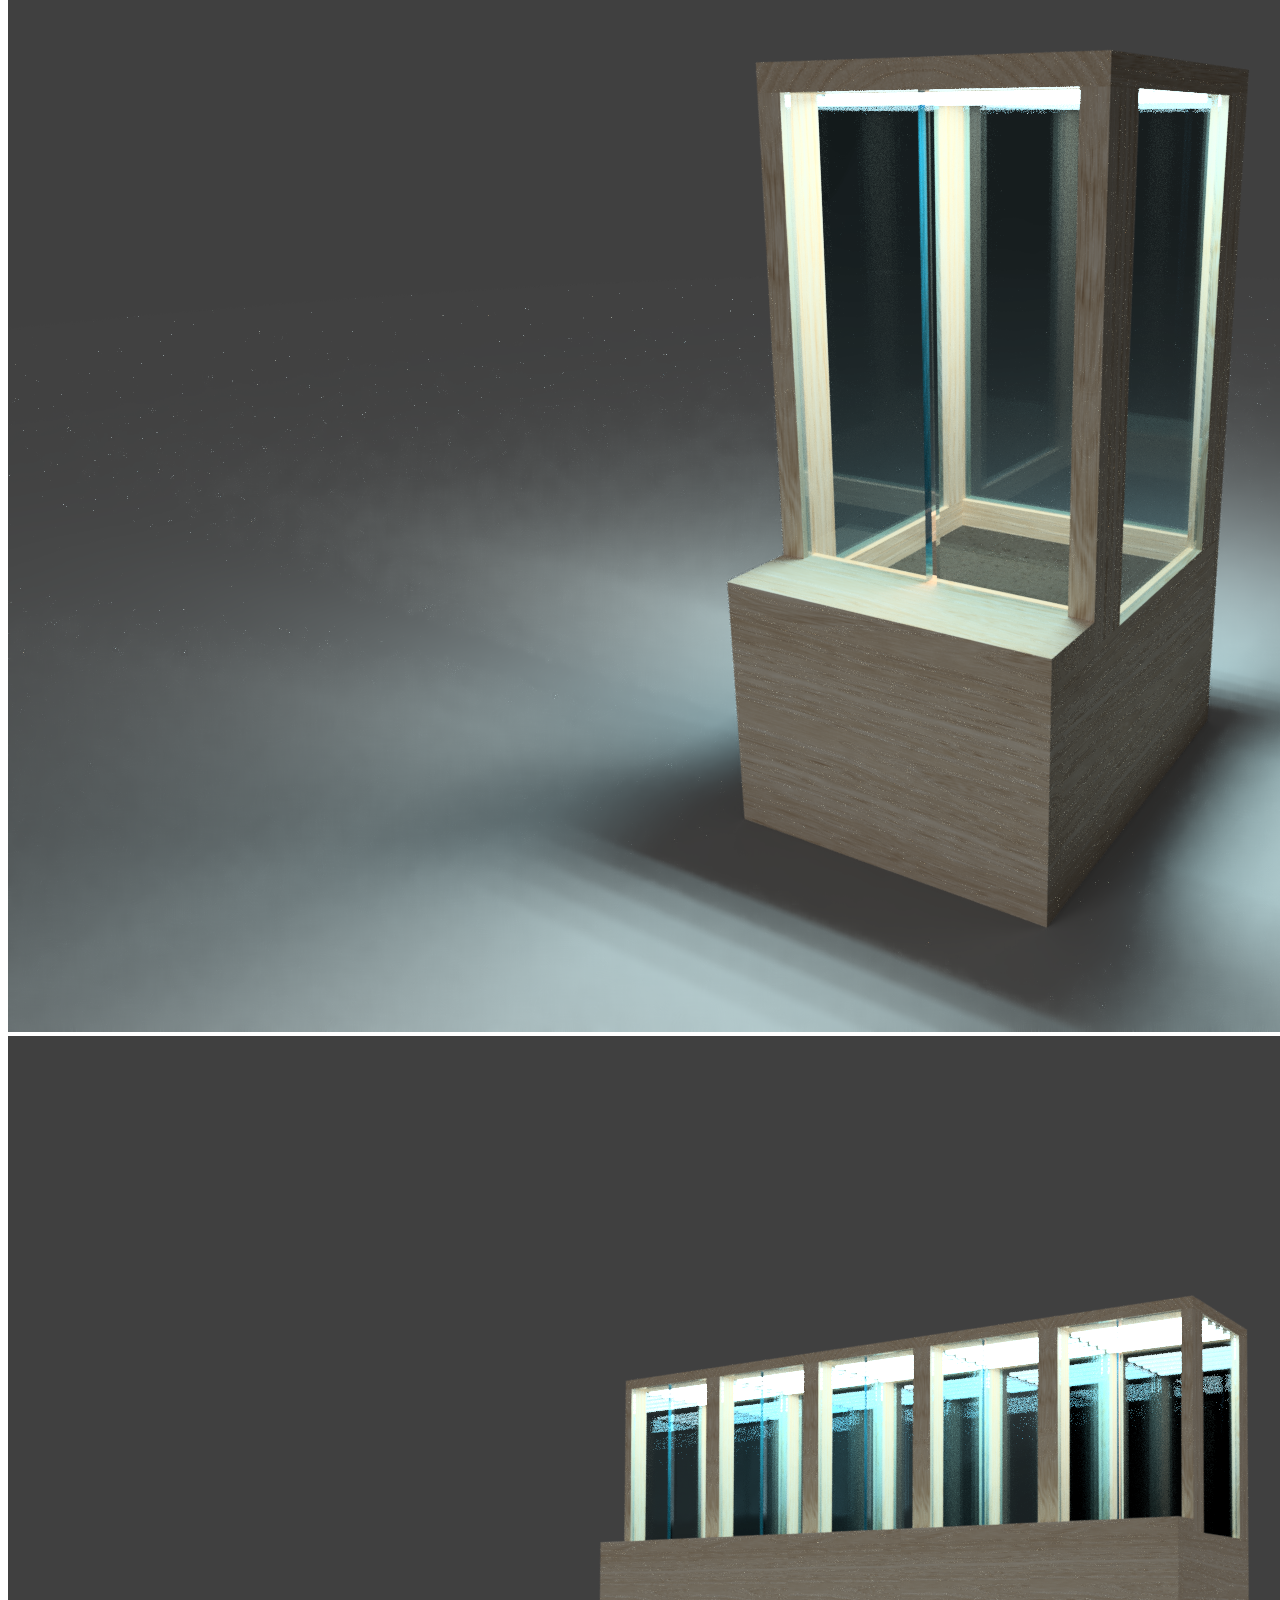
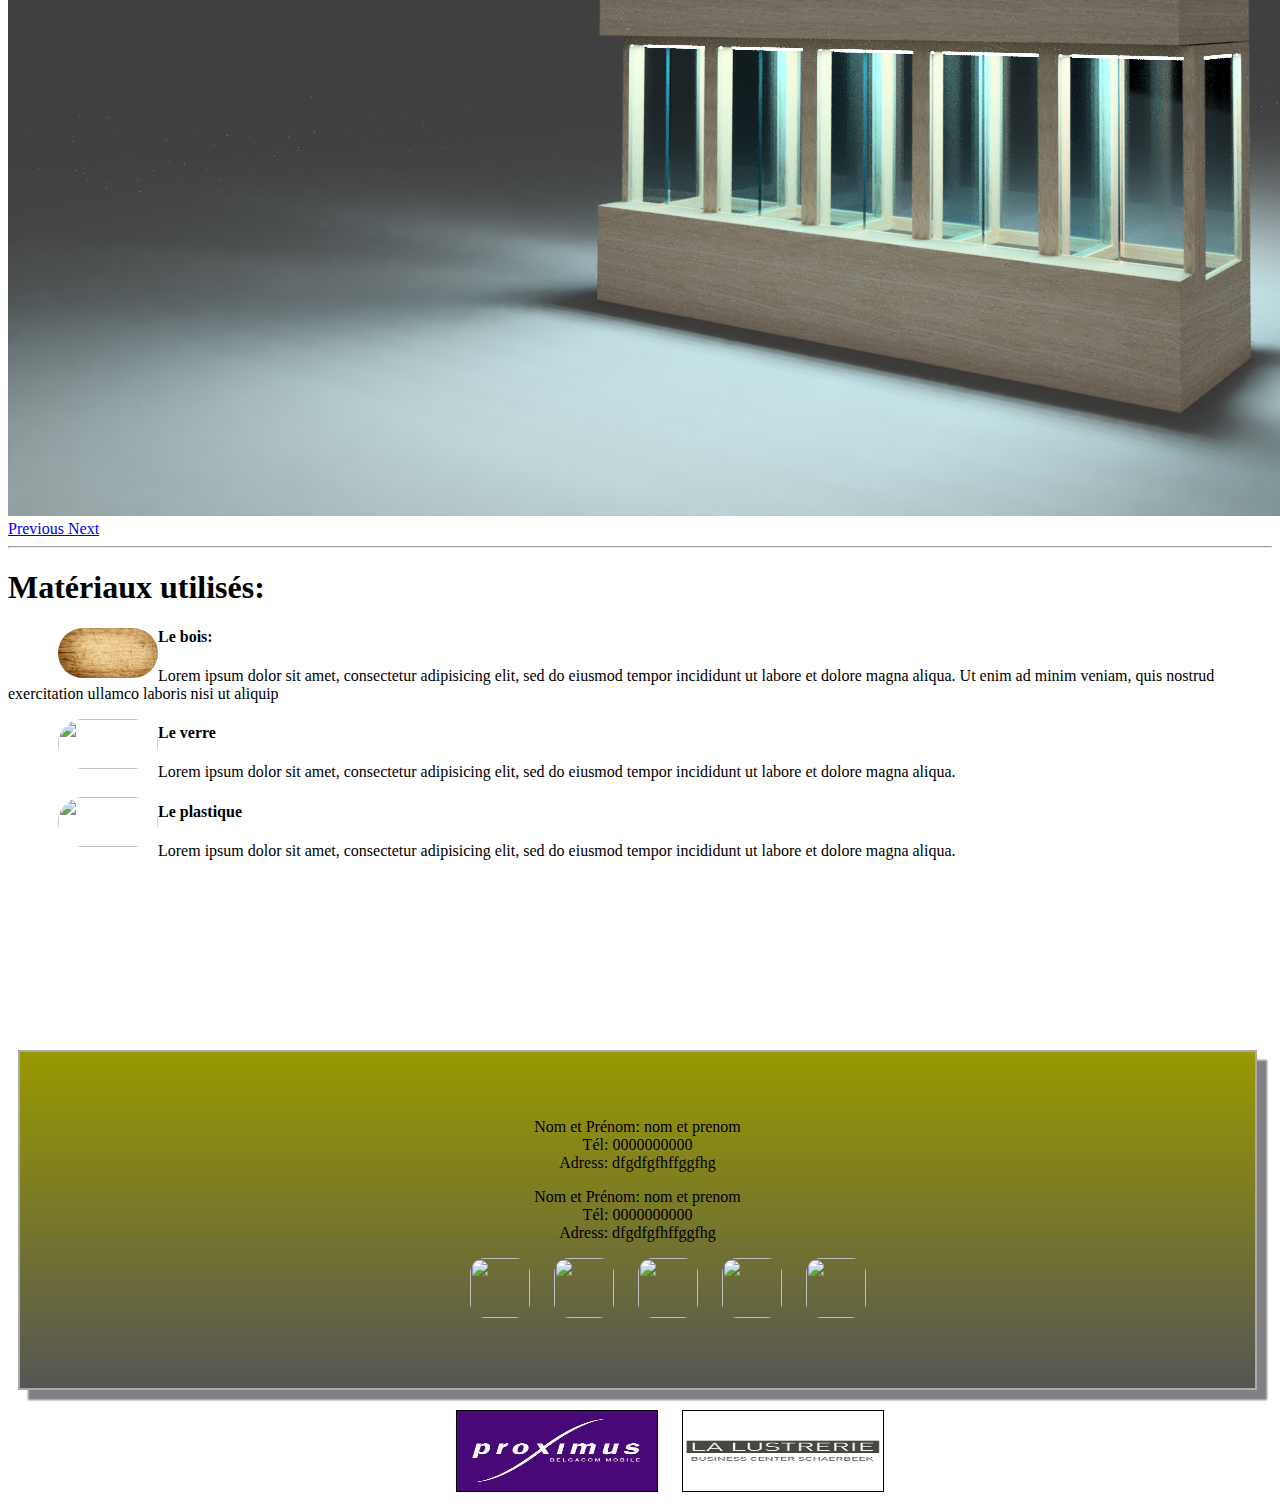
==== commit c56a5e09: "Update index.html" ====
--- a/index.html
+++ b/index.html
@@ -109,10 +109,10 @@
     <span class="carousel-control-next-icon" aria-hidden="true"></span>
     <span class="sr-only">Next</span>
   </a>
-</div>
-          </div>
-
-     <!--fin de carossel-->
+</div> <!--fin de carossel-->
+          </div> 
+
+    
 <hr>
 
 <h1>Matériaux utilisés:</h1>
@@ -130,16 +130,11 @@
 tempor incididunt ut labore et dolore magna aliqua.</p>
 </div>
 
-
-  
-  
-
-    </div>
-
-
- </div>
-</div>
-
+    </div> <!-- fin de div col-10 -->
+
+
+ </div> <!-- fin classe row -->
+</div><!-- fin de container-fluid -->
 
 
         <!-- ecpace vert de contact -->
--- a/monstyle.css
+++ b/monstyle.css
@@ -1,25 +1,4 @@
-}
- .footer li{
-      display: inline;
-      margin-right: 30px;
-     }
-.footer a:hover{
-  content: url(digitalent.jpg);
-  width: 200px;
-  height: 100px;
-}
-.footer {
-      width: 800px;
-      height:550px;
-      display: inline;
-      text-align: center;
-      margin-top: 20px;
-      justify-content: center;
-      
-     }
-.footer a{
-  display: inline;
-}
+
 
     nav li:hover {
 background-color: #dd9934;
@@ -48,7 +27,8 @@
   display: inline;
   border: 3px solid #DD9934;
   margin-left: 10px;
-  margin-top: 20%;
+  margin-top: 10%;
+  margin-bottom: 50%;
   padding-left: 50px;
   padding-right: 50px;
   text-decoration: none;
@@ -58,10 +38,45 @@
   color: black;
   text-decoration: underline; 
 }
+
 .contact li{
   display: inline;
+}
+
+.contact img{
+  width: 60px;
+  height: 60px;
+  justify-content: space-between;
+  margin-left: 20px;
+  border-radius: 15px;
 
 }
+
+
+.contact{
+  size: 200px 600px;
+  border: 2px solid #AAA;
+  margin-top: 15%;
+  margin-left: 10px;
+  margin-right: 15px;
+  padding: 50px 10px 50px 10px;
+  background: linear-gradient(#990,#555);
+  text-align: center;
+  box-shadow: 10px 10px 2px #808085;
+}
+
+.materiel img{
+   width: 100px;
+   height: 50px;
+   border-radius: 100px;
+   float: left;
+   margin-left: 50px;
+}
+
+.materiel p{
+
+}
+
 .cont{
   text-align: center;
   margin-top: 20px;
@@ -80,43 +95,24 @@
   margin-left: 20px;
   border: 1px solid black;
 }
-.contact img{
-  width: 60px;
-  height: 60px;
-  justify-content: space-between;
-  margin-left: 20px;
-  border-radius: 15px;
-
+.footer li{
+      display: inline;
+      margin-right: 30px;
+     }
+.footer a:hover{
+  content: url(digitalent.jpg);
+  width: 200px;
+  height: 100px;
 }
-
-
-.contact{
-  size: 200px 600px;
-  border: 2px solid #AAA;
-  margin-top: 20px;
-  padding: 50px 10px 50px 10px;
-  background: linear-gradient(#990,#555);
-  text-align: center;
-  box-shadow: 10px 10px 2px #808085;
-}
-
-#contact{
-  border: 5px solid #AAA;
-  margin-top: 10px;
-  padding: 50px 10px 50px 10px;
-  background: linear-gradient(#990,#555);
-  text-align: center;
-  box-shadow: 10px 10px 2px #808085;
-}
-.materiel img{
-   width: 100px;
-   height: 50px;
-   border-radius: 100px;
-   float: left;
-   margin-left: 50px;
-  
-
-}
-.materiel p{
-
+.footer {
+      width: 800px;
+      height:550px;
+      display: inline;
+      text-align: center;
+      margin-top: 20px;
+      justify-content: center;
+      
+     }
+.footer a{
+  display: inline;
 }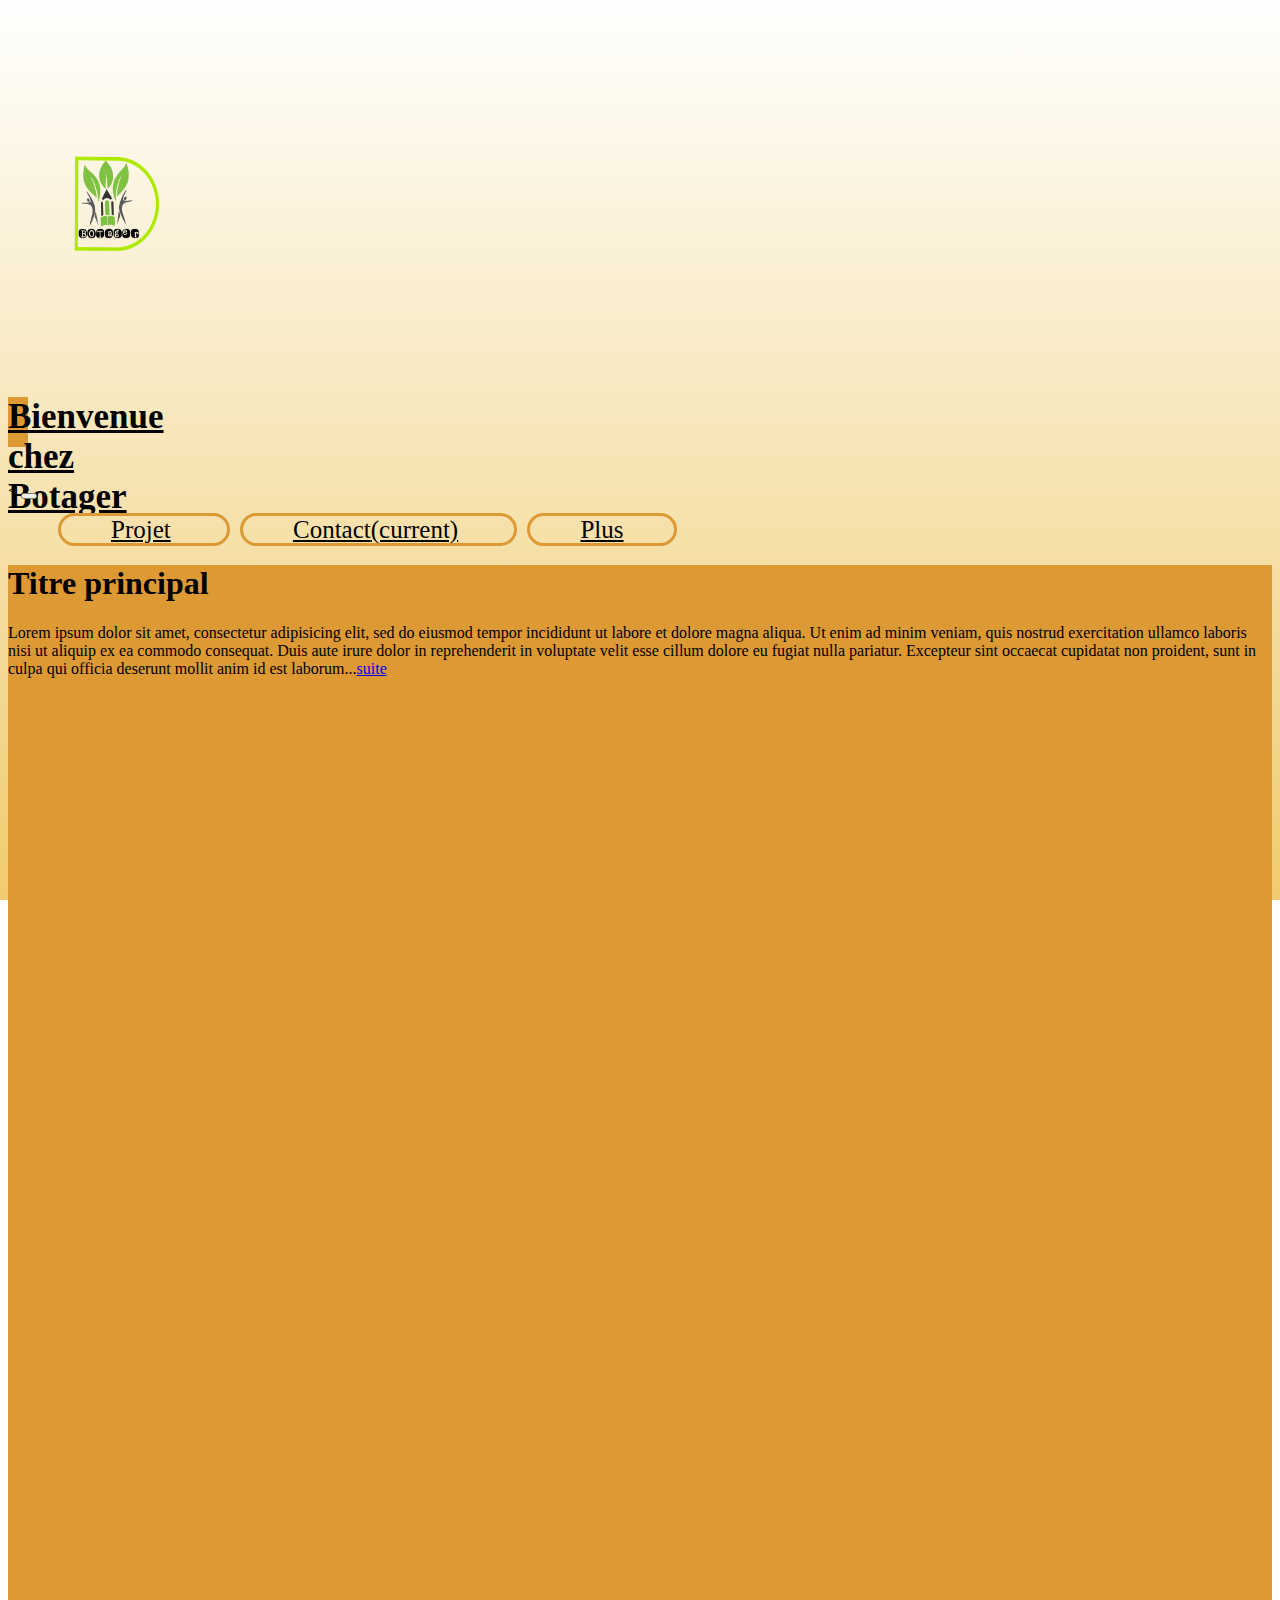
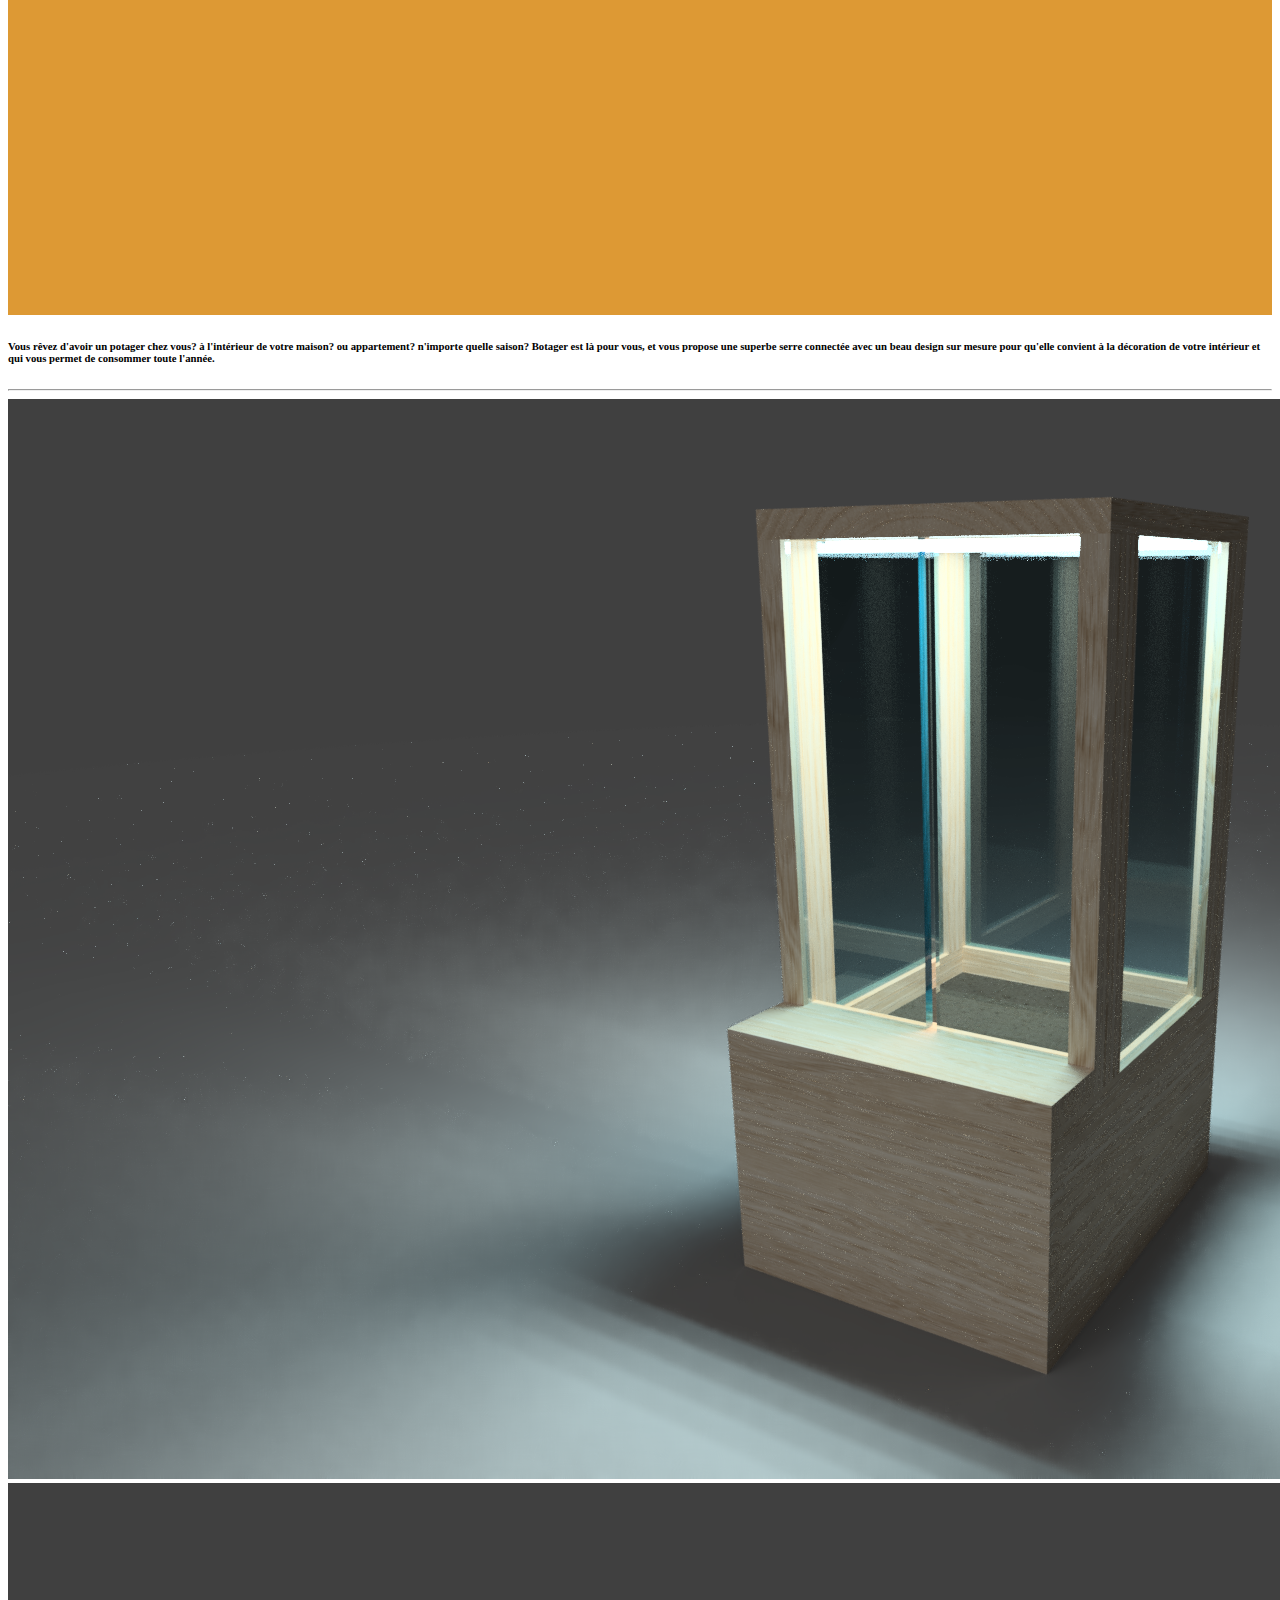
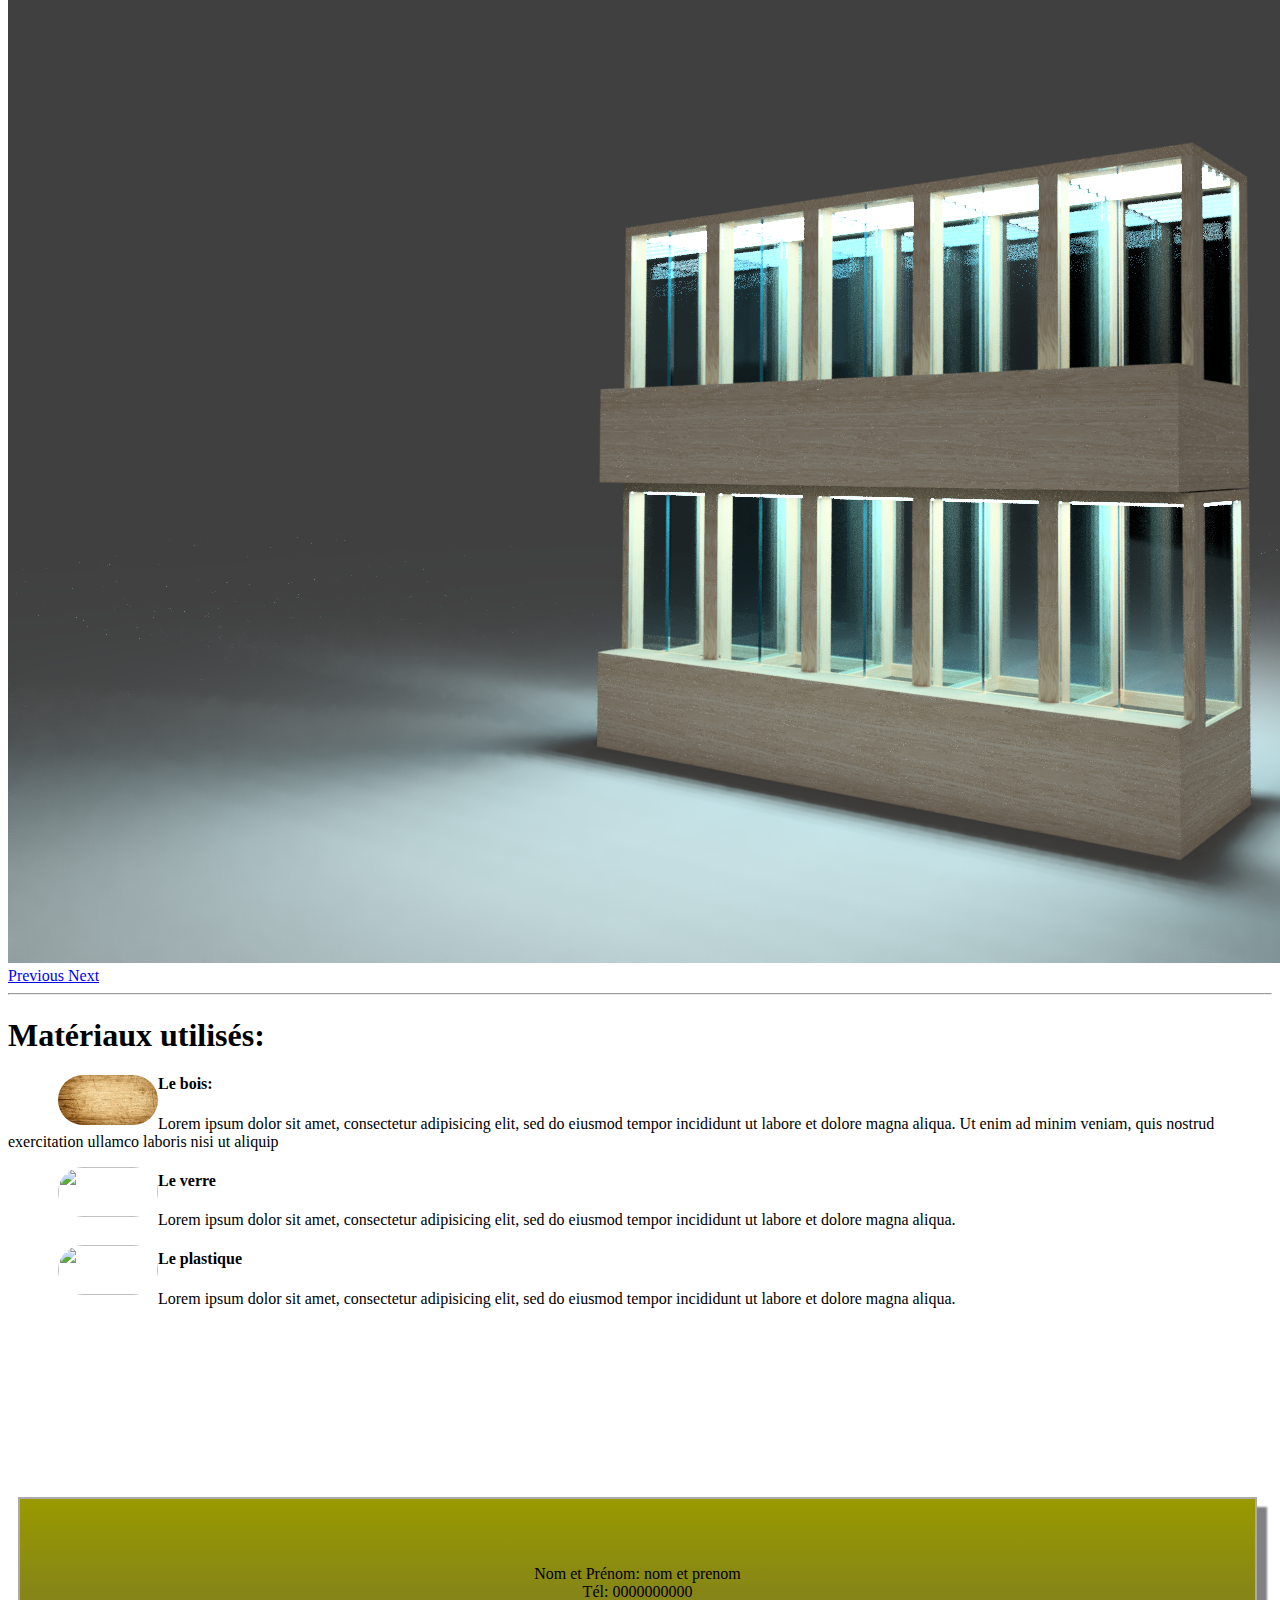
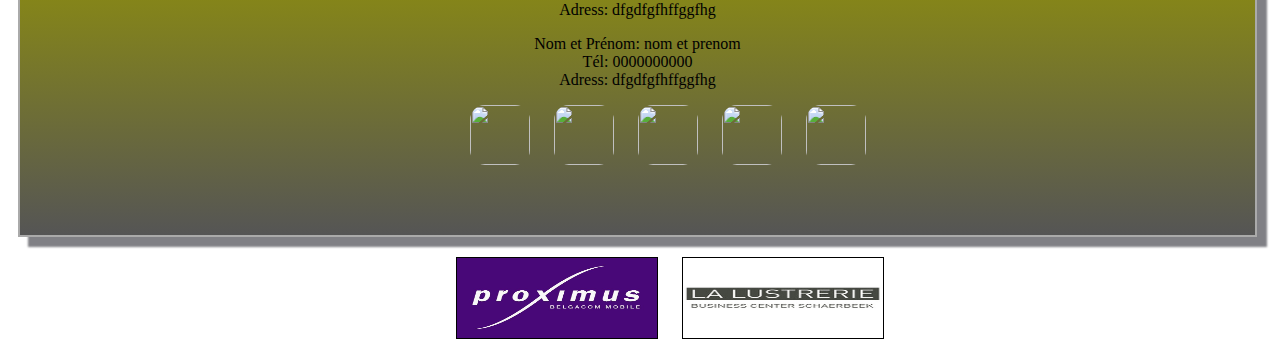
==== commit aab8e737: "togglller" ====
--- a/index.html
+++ b/index.html
@@ -17,7 +17,8 @@
     .card-body{
      background-position: left;
      background: #DD9934;
-     height: 100vh;
+     height: 150vh;
+    
 
   margin-top: 50%%;
     }
@@ -37,8 +38,9 @@
   </head>
   <body>
    
+   
   <!--debut de ma barre de navigation-->
-<nav class="navbar navbar-expand-lg ">
+<nav class="navbar navbar-expand-lg navbar-light bg-light ">
   <a class="navbar-brand police " href="#"><img id="l" src="log.png"></a><div class="first"><p><strong> Bienvenue chez Botager </strong></p></div><
   <button class="navbar-toggler" type="button" data-toggle="collapse" data-target="#navbarSupportedContent" aria-controls="navbarSupportedContent" aria-expanded="false" aria-label="Toggle navigation">
     <span class="navbar-toggler-icon"></span>
@@ -82,7 +84,7 @@
 
                <!--image-carossel-->
                <div class="container-fluid">
-                <h5>Vous rêvez d'avoire un potager chez vous? à l'intérieur de votre maison? ou appartement? n'importe quelle saison? Botager est là pour vous, et vous propose une superbe serre connectée avec un beau design sur mesure pour qu'elle convient à la décoration de votre intérieur et qui vous permet de consommer toute l'année. </h5>
+                <h6>Vous rêvez d'avoir un potager chez vous? à l'intérieur de votre maison? ou appartement? n'importe quelle saison? Botager est là pour vous, et vous propose une superbe serre connectée avec un beau design sur mesure pour qu'elle convient à la décoration de votre intérieur et qui vous permet de consommer toute l'année. </h6>
   <hr>
 
 <div id="carouselExampleIndicators" class="carousel slide" data-ride="carousel">
@@ -134,7 +136,7 @@
 
 
  </div> <!-- fin classe row -->
-</div><!-- fin de container-fluid -->
+</div><!-- fin de container-fluid ligne 62 -->
 
 
         <!-- ecpace vert de contact -->
--- a/monstyle.css
+++ b/monstyle.css
@@ -27,7 +27,7 @@
   display: inline;
   border: 3px solid #DD9934;
   margin-left: 10px;
-  margin-top: 10%;
+  margin-top: auto;
   margin-bottom: 50%;
   padding-left: 50px;
   padding-right: 50px;
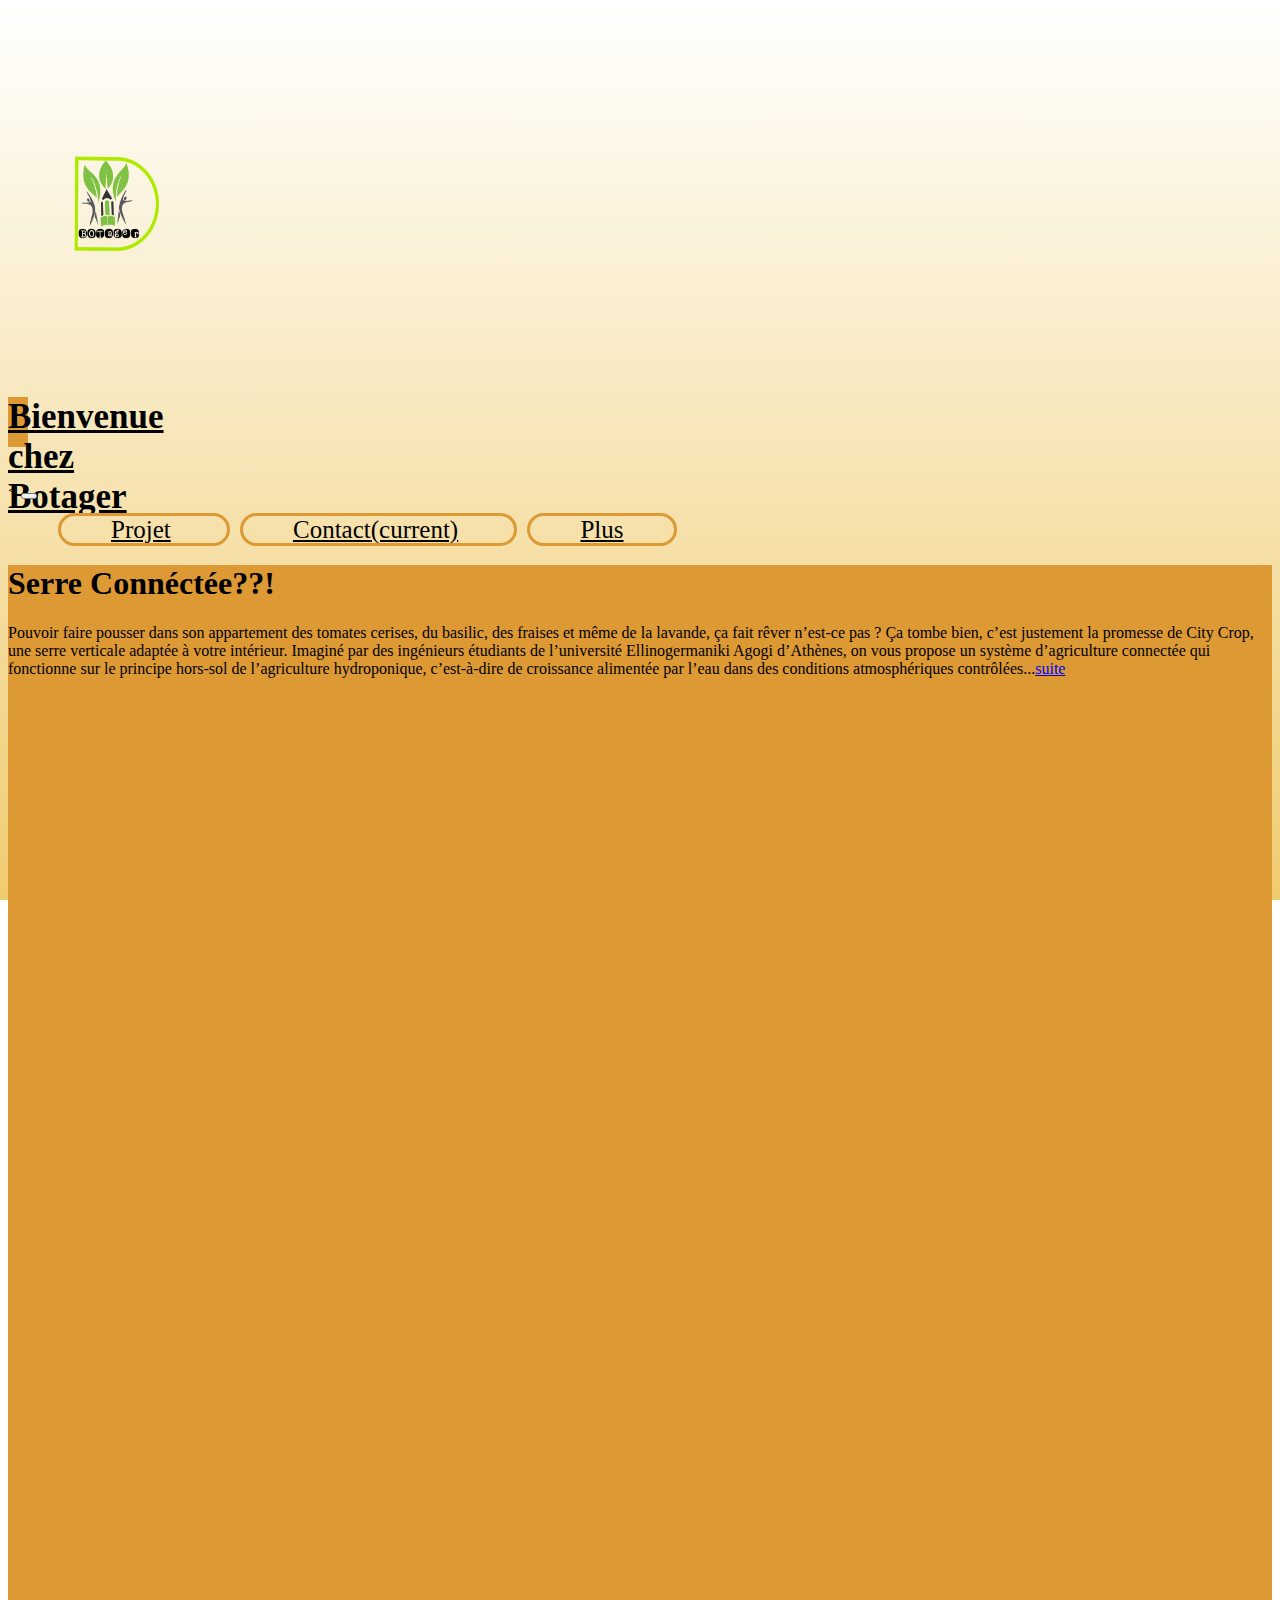
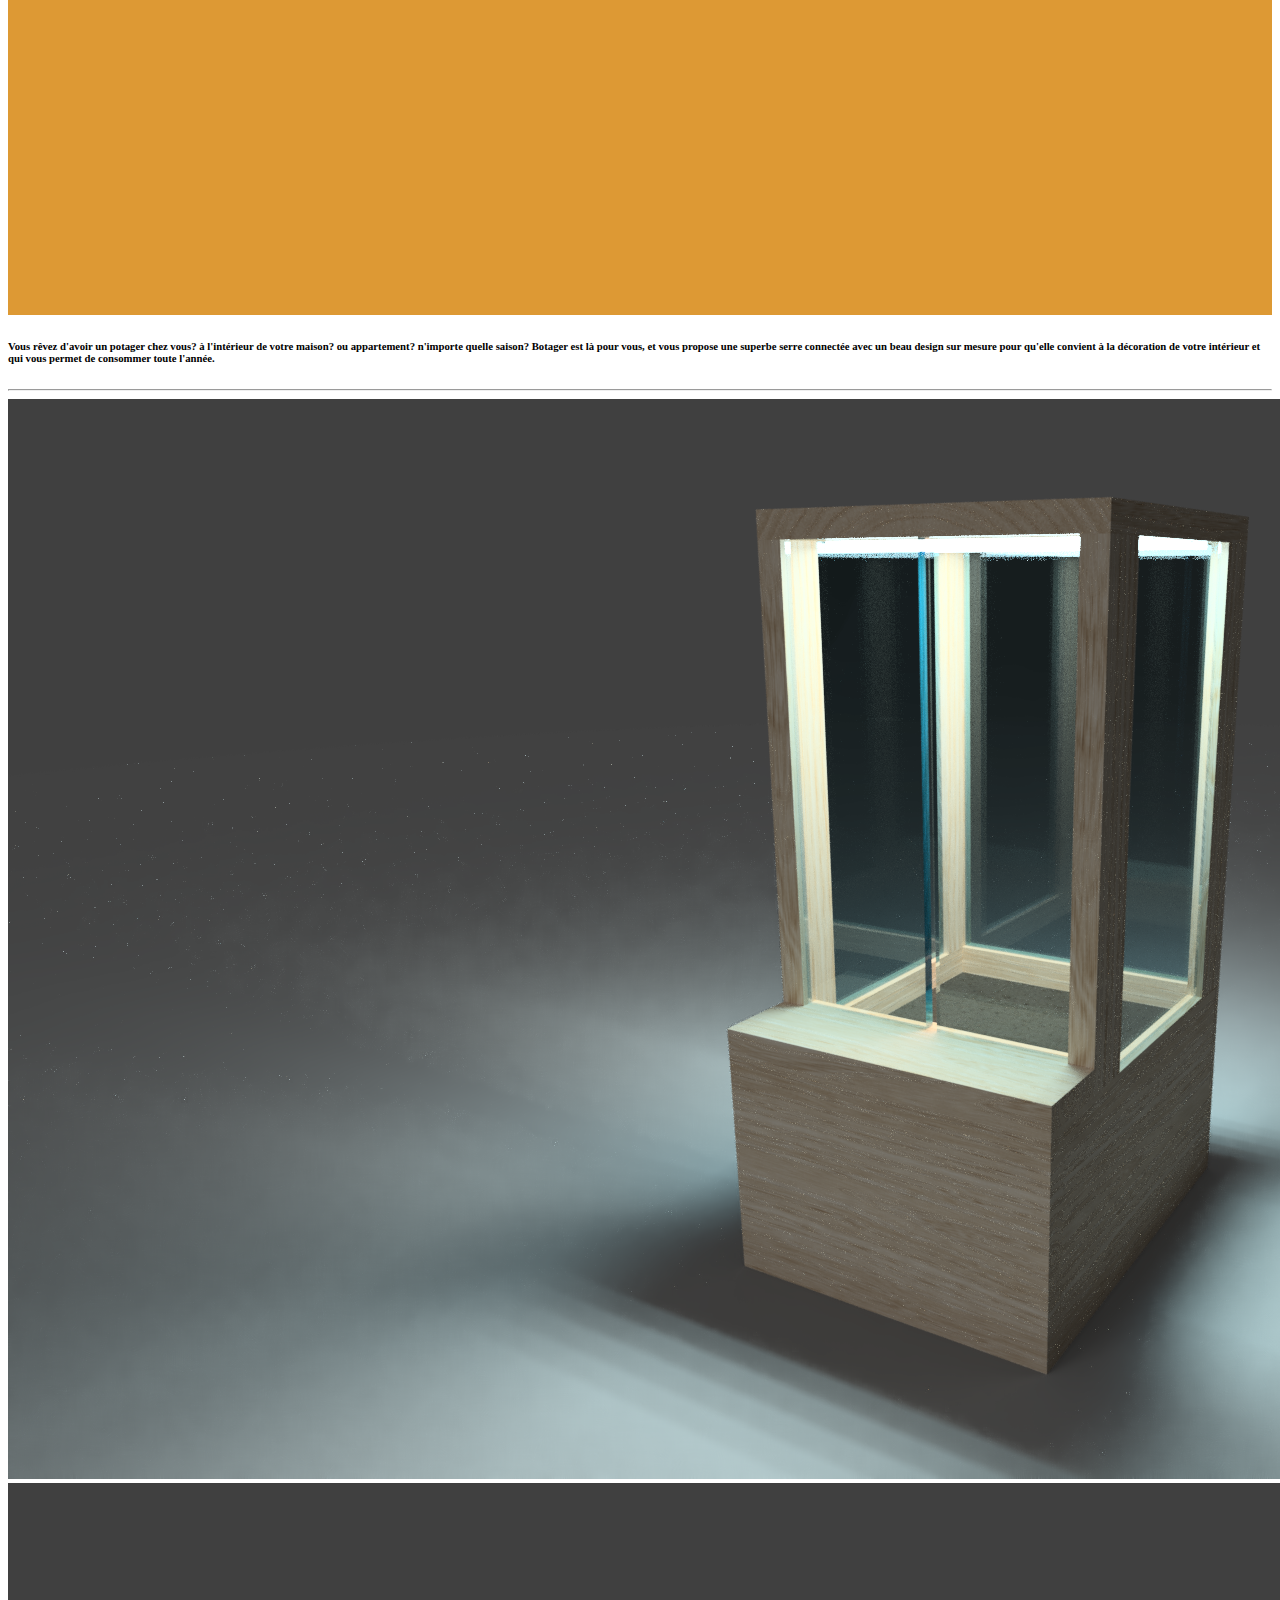
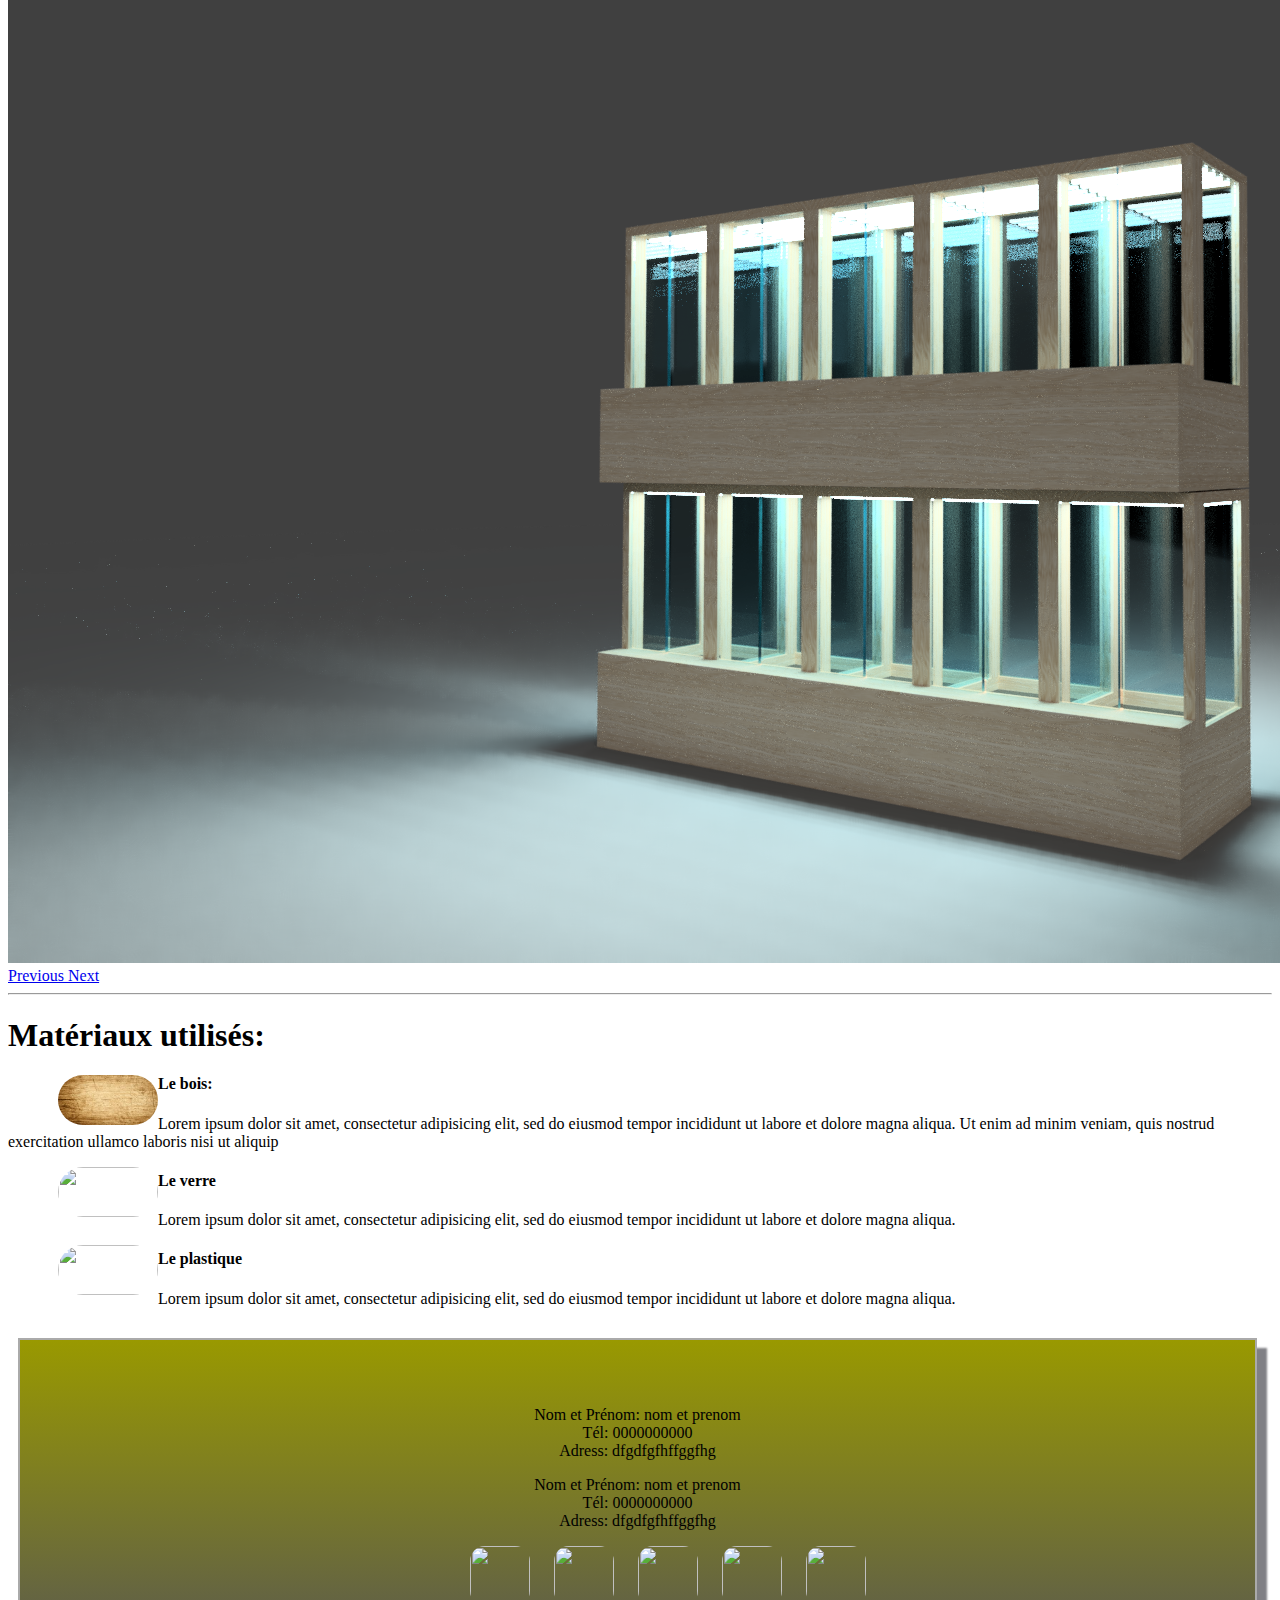
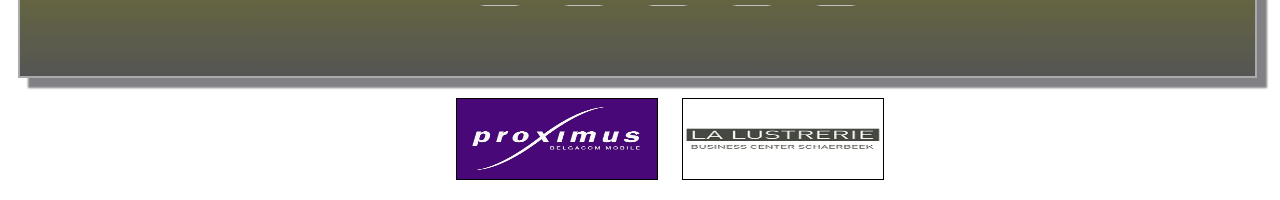
==== commit 5adeaa1d: "Update index.html" ====
--- a/index.html
+++ b/index.html
@@ -66,13 +66,9 @@
 
     <div class="col-12 col-md-2">
         <div class="card-body">
-      <h1 class="h3 card-title">Titre principal</h1>
-    <p class="card-text">Lorem ipsum dolor sit amet, consectetur adipisicing elit, sed do eiusmod
-tempor incididunt ut labore et dolore magna aliqua. Ut enim ad minim veniam,
-quis nostrud exercitation ullamco laboris nisi ut aliquip ex ea commodo
-consequat. Duis aute irure dolor in reprehenderit in voluptate velit esse
-cillum dolore eu fugiat nulla pariatur. Excepteur sint occaecat cupidatat non
-proident, sunt in culpa qui officia deserunt mollit anim id est laborum...<a href="#">suite</a></p>
+      <h1 class="h3 card-title">Serre Connéctée??!</h1>
+    <p class="card-text">Pouvoir faire pousser dans son appartement des tomates cerises, du basilic, des fraises et même de la lavande, ça fait rêver n’est-ce pas ? Ça tombe bien, c’est justement la promesse de City Crop, une serre verticale adaptée à votre intérieur.
+Imaginé par des ingénieurs étudiants de l’université Ellinogermaniki Agogi d’Athènes, on vous propose un système d’agriculture connectée qui fonctionne sur le principe hors-sol de l’agriculture hydroponique, c’est-à-dire de croissance alimentée par l’eau dans des conditions atmosphériques contrôlées...<a href="#">suite</a></p>
     </div>
     </div>
 
--- a/monstyle.css
+++ b/monstyle.css
@@ -56,7 +56,7 @@
 .contact{
   size: 200px 600px;
   border: 2px solid #AAA;
-  margin-top: 15%;
+  margin-top: 30px;
   margin-left: 10px;
   margin-right: 15px;
   padding: 50px 10px 50px 10px;
@@ -99,7 +99,7 @@
       display: inline;
       margin-right: 30px;
      }
-.footer a:hover{
+.footer li:hover{
   content: url(digitalent.jpg);
   width: 200px;
   height: 100px;
@@ -115,4 +115,22 @@
      }
 .footer a{
   display: inline;
+}
+.rotation{
+  width: 800px;
+  height: 100px;
+  margin-top: 30px;
+  margin-left: 20%;
+  background: #FaFa00;
+  transform: rotate(-5deg);
+  justify-content: center;
+  text-align: center;
+}
+.rotation p{
+  font-size: 20px;
+  font-weight: bold;
+  font-family:  'Monoton', cursive;
+  
+
+
 }